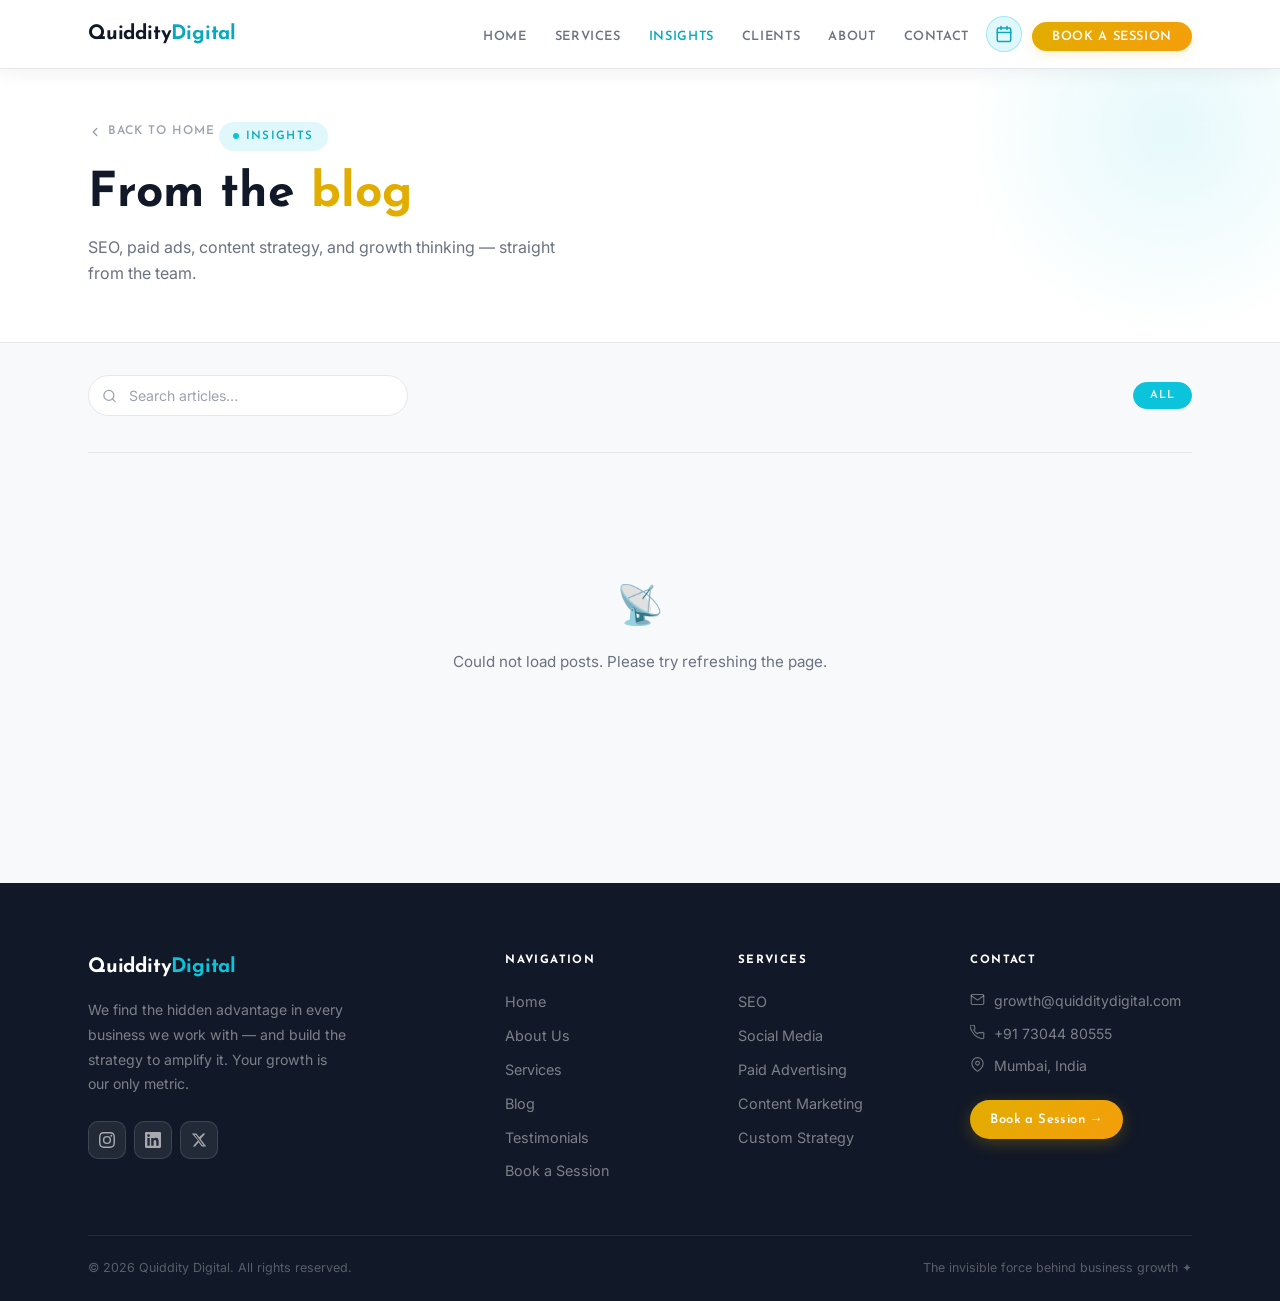
==== all-posts.html @ 68097859 "Add files via upload" ====
<!DOCTYPE html>
<html lang="en">
<head>
  <meta charset="UTF-8"/>
  <meta name="viewport" content="width=device-width, initial-scale=1.0"/>
  <meta name="robots" content="index, follow, max-snippet:-1, max-image-preview:large, max-video-preview:-1"/>
  <title>All Insights — Quiddity Digital</title>
  <meta name="description" content="Expert insights on SEO, paid ads, social media, and growth strategy from the Quiddity Digital team."/>
  <!-- Open Graph -->
  <meta property="og:type"        content="website"/>
  <meta property="og:site_name"   content="Quiddity Digital"/>
  <meta property="og:title"       content="All Insights — Quiddity Digital"/>
  <meta property="og:description" content="Expert insights on SEO, paid ads, social media, and growth strategy from the Quiddity Digital team."/>
  <meta property="og:url"         content="https://quidditydigital.com/all-posts.html"/>
  <meta property="og:image:width"  content="1200"/>
  <meta property="og:image:height" content="630"/>
  <meta property="og:image"       content="https://quidditydigital.com/assets/og-image.png"/>
  <meta property="og:locale"      content="en_IN"/>
  <!-- Twitter Card -->
  <meta name="twitter:site" content="@QuiddityDigi"/>
  <meta name="twitter:card"        content="summary_large_image"/>
  <meta name="twitter:title"       content="All Insights — Quiddity Digital"/>
  <meta name="twitter:description" content="Expert insights on SEO, paid ads, social media, and growth strategy."/>
  <meta name="twitter:image"       content="https://quidditydigital.com/assets/og-image.png"/>
  <!-- Canonical -->
  <link rel="canonical" href="https://quidditydigital.com/all-posts.html"/>
  <!-- Font preconnect before stylesheet -->
  <link rel="preconnect" href="https://fonts.googleapis.com"/>
  <link rel="preconnect" href="https://fonts.gstatic.com" crossorigin/>
  <link rel="stylesheet" href="styles.css"/>
  <!-- Breadcrumb JSON-LD -->
  <script type="application/ld+json">
  {
    "@context": "https://schema.org",
    "@type": "BreadcrumbList",
    "itemListElement": [
      { "@type": "ListItem", "position": 1, "name": "Home",    "item": "https://quidditydigital.com/" },
      { "@type": "ListItem", "position": 2, "name": "Insights","item": "https://quidditydigital.com/all-posts.html" }
    ]
  }
  </script>
  <style>
    /* ══════════════════════════════════════════
       ALL POSTS PAGE — additional styles
       ══════════════════════════════════════════ */

    /* Hero */
    .ap-hero {
      background: var(--white);
      padding: 120px 0 56px;
      border-bottom: 1px solid var(--border);
      position: relative;
      overflow: hidden;
    }
    .ap-hero::before {
      content: '';
      position: absolute;
      top: -80px; right: -100px;
      width: 420px; height: 420px;
      background: radial-gradient(circle, rgba(11,196,220,.1) 0%, transparent 70%);
      border-radius: 50%;
      pointer-events: none;
    }
    .ap-back {
      display: inline-flex;
      align-items: center;
      gap: 6px;
      font-family: var(--ff-h);
      font-size: .75rem;
      font-weight: 600;
      letter-spacing: .08em;
      text-transform: uppercase;
      color: var(--tx-lt);
      margin-bottom: 20px;
      transition: color var(--t);
    }
    .ap-back:hover { color: var(--blue-d) }

    .ap-hero h1 {
      font-family: var(--ff-h);
      font-size: clamp(2rem, 4vw, 3rem);
      font-weight: 700;
      color: var(--tx);
      line-height: 1.15;
      margin-bottom: 12px;
    }
    .ap-hero p {
      font-size: 1rem;
      color: var(--tx-sub);
      max-width: 480px;
    }

    /* Controls bar */
    .ap-controls {
      padding: 32px 0 36px;
      display: flex;
      flex-wrap: wrap;
      gap: 16px;
      align-items: center;
      justify-content: space-between;
      border-bottom: 1px solid var(--border);
      margin-bottom: 40px;
    }

    /* Search */
    .ap-search-wrap {
      position: relative;
      flex: 1;
      min-width: 200px;
      max-width: 320px;
    }
    .ap-search-wrap svg {
      position: absolute;
      left: 14px;
      top: 50%;
      transform: translateY(-50%);
      color: var(--tx-lt);
      pointer-events: none;
    }
    #apSearch {
      width: 100%;
      padding: 11px 16px 11px 40px;
      border: 1.5px solid var(--border);
      border-radius: 50px;
      font-family: var(--ff-b);
      font-size: .88rem;
      color: var(--tx);
      background: var(--white);
      transition: border-color var(--t), box-shadow var(--t);
      outline: none;
    }
    #apSearch:focus {
      border-color: var(--blue);
      box-shadow: 0 0 0 3px rgba(11,196,220,.12);
    }
    #apSearch::placeholder { color: var(--tx-lt) }

    /* Category filters */
    .ap-cats {
      display: flex;
      flex-wrap: wrap;
      gap: 8px;
      align-items: center;
    }
    .cat-btn {
      font-family: var(--ff-h);
      font-size: .7rem;
      font-weight: 600;
      letter-spacing: .08em;
      text-transform: uppercase;
      padding: 7px 16px;
      border-radius: 50px;
      border: 1.5px solid var(--border);
      color: var(--tx-sub);
      background: var(--white);
      cursor: pointer;
      transition: border-color var(--t), color var(--t), background var(--t);
    }
    .cat-btn:hover  { border-color: var(--blue); color: var(--blue-d) }
    .cat-btn.active {
      background: var(--blue);
      border-color: var(--blue);
      color: var(--white);
    }

    /* Count */
    .ap-count {
      font-family: var(--ff-h);
      font-size: .75rem;
      font-weight: 600;
      letter-spacing: .06em;
      text-transform: uppercase;
      color: var(--tx-lt);
      margin-bottom: 24px;
    }

    /* Grid */
    #apGrid {
      display: grid;
      grid-template-columns: repeat(3, 1fr);
      gap: 24px;
      margin-bottom: 80px;
    }

    /* Empty / error states */
    .ap-empty {
      text-align: center;
      padding: 80px 20px;
      color: var(--tx-sub);
      font-size: .95rem;
      grid-column: 1 / -1;
    }
    .ap-empty span { font-size: 2.4rem; display: block; margin-bottom: 12px }

    /* Skeleton loading */
    .blog-skeleton {
      min-height: 340px;
      background: linear-gradient(90deg, var(--bg) 25%, var(--border) 50%, var(--bg) 75%);
      background-size: 200% 100%;
      animation: shimmer 1.4s infinite;
      border-radius: var(--r-xl);
      border: 1.5px solid var(--border);
    }
    @keyframes shimmer {
      0%   { background-position: 200% 0 }
      100% { background-position: -200% 0 }
    }

    /* Responsive */
    @media (max-width: 860px) {
      #apGrid { grid-template-columns: 1fr 1fr }
    }
    @media (max-width: 540px) {
      #apGrid { grid-template-columns: 1fr }
      .ap-controls { flex-direction: column; align-items: stretch }
      .ap-search-wrap { max-width: 100% }
    }
  </style>

  <!-- GA4 — enable by setting CONFIG.FEATURES.ANALYTICS_ENABLED = true and CONFIG.GA4_ID in config.js -->
  <script>
    document.addEventListener('DOMContentLoaded', function() {
      if (typeof CONFIG === 'undefined' || !CONFIG.FEATURES.ANALYTICS_ENABLED || !CONFIG.GA4_ID) return;
      var s = document.createElement('script');
      s.src = 'https://www.googletagmanager.com/gtag/js?id=' + CONFIG.GA4_ID;
      s.async = true; document.head.appendChild(s);
      window.dataLayer = window.dataLayer || [];
      function gtag(){dataLayer.push(arguments);}
      gtag('js', new Date()); gtag('config', CONFIG.GA4_ID, { anonymize_ip: true });
    });
  </script>
  <!-- Favicons -->
  <link rel="icon" type="image/x-icon"       href="/assets/favicon.ico"/>
  <link rel="icon" type="image/svg+xml"      href="/assets/favicon.svg"/>
  <link rel="icon" type="image/png" sizes="32x32" href="/assets/favicon-32x32.png"/>
  <link rel="icon" type="image/png" sizes="16x16" href="/assets/favicon-16x16.png"/>
  <link rel="apple-touch-icon" sizes="180x180"    href="/assets/apple-touch-icon.png"/>
  <link rel="manifest"                            href="/site.webmanifest"/>
  <meta name="theme-color" content="#0BC4DC"/>
  <meta name="msapplication-TileColor" content="#0f1924"/>
</head>
<body>

<!-- ══════════════════════════════════════════
     NAVBAR
     ══════════════════════════════════════════ -->
<nav id="navbar">
  <div class="container nav-wrap">
    <a href="/" class="nav-logo">Quiddity<em>Digital</em></a>

    <ul class="nav-links" id="navLinks">
      <li><a href="/">Home</a></li>
      <li><a href="/#services">Services</a></li>
      <li><a href="/all-posts.html" style="color:var(--blue-d)">Insights</a></li>
      <li><a href="/#clients">Clients</a></li>
      <li><a href="/#about">About</a></li>
      <li><a href="/#contact">Contact</a></li>
      <li>
        <a href="/#booking" class="nav-cal-icon" aria-label="Book a session" title="Book a free strategy session">
          <svg width="18" height="18" viewBox="0 0 24 24" fill="none" stroke="currentColor" stroke-width="2" stroke-linecap="round" stroke-linejoin="round">
            <rect x="3" y="4" width="18" height="18" rx="2" ry="2"/>
            <line x1="16" y1="2" x2="16" y2="6"/>
            <line x1="8" y1="2" x2="8" y2="6"/>
            <line x1="3" y1="10" x2="21" y2="10"/>
          </svg>
        </a>
      </li>
      <li><a href="/#booking" class="nav-cta">Book a Session</a></li>
    </ul>

    <button class="hamburger" id="hamburger" aria-label="Toggle menu" aria-expanded="false">
      <span></span><span></span><span></span>
    </button>
  </div>
</nav>


<!-- ══════════════════════════════════════════
     HERO
     ══════════════════════════════════════════ -->
<div class="ap-hero">
  <div class="container">
    <a href="/" class="ap-back">
      <svg width="14" height="14" viewBox="0 0 24 24" fill="none" stroke="currentColor" stroke-width="2.5" stroke-linecap="round" stroke-linejoin="round">
        <polyline points="15 18 9 12 15 6"/>
      </svg>
      Back to home
    </a>
    <div class="section-tag">Insights</div>
    <h1>From the <span class="c-cta">blog</span></h1>
    <p>SEO, paid ads, content strategy, and growth thinking — straight from the team.</p>
  </div>
</div>


<!-- ══════════════════════════════════════════
     MAIN CONTENT
     ══════════════════════════════════════════ -->
<main style="background:var(--bg); padding-top:0; min-height:60vh">
  <div class="container">

    <!-- Controls: search + category filters -->
    <div class="ap-controls">

      <div class="ap-search-wrap">
        <svg width="15" height="15" viewBox="0 0 24 24" fill="none" stroke="currentColor" stroke-width="2" stroke-linecap="round" stroke-linejoin="round">
          <circle cx="11" cy="11" r="8"/>
          <line x1="21" y1="21" x2="16.65" y2="16.65"/>
        </svg>
        <input type="search" id="apSearch" placeholder="Search articles…" autocomplete="off" aria-label="Search articles"/>
      </div>

      <div class="ap-cats" id="apCats" role="group" aria-label="Filter by category">
        <button class="cat-btn active" data-cat="all">All</button>
        <!-- Category buttons injected dynamically -->
      </div>

    </div>

    <!-- Article count -->
    <p class="ap-count" id="apCount" aria-live="polite"></p>

    <!-- Blog grid — skeleton shown while loading, replaced with real cards -->
    <div id="apGrid" role="list" aria-busy="true" aria-label="Blog articles">
      <div class="blog-skeleton" aria-hidden="true"></div>
      <div class="blog-skeleton" aria-hidden="true"></div>
      <div class="blog-skeleton" aria-hidden="true"></div>
    </div>

  </div>
</main>


<!-- ══════════════════════════════════════════
     FOOTER
     ══════════════════════════════════════════ -->
<footer id="contact">
  <div class="container">
    <div class="footer-grid">

      <div class="footer-brand">
        <a href="/" class="footer-logo">Quiddity<em>Digital</em></a>
        <p class="footer-desc">We find the hidden advantage in every business we work with — and build the strategy to amplify it. Your growth is our only metric.</p>
        <div class="socials">
          <a href="https://www.instagram.com/quiddity_digital" class="s-lnk" aria-label="Instagram" target="_blank" rel="noopener noreferrer">
            <svg viewBox="0 0 24 24" xmlns="http://www.w3.org/2000/svg"><path d="M12 2.163c3.204 0 3.584.012 4.85.07 3.252.148 4.771 1.691 4.919 4.919.058 1.265.069 1.645.069 4.849 0 3.205-.012 3.584-.069 4.849-.149 3.225-1.664 4.771-4.919 4.919-1.266.058-1.644.07-4.85.07-3.204 0-3.584-.012-4.849-.07-3.26-.149-4.771-1.699-4.919-4.92-.058-1.265-.07-1.644-.07-4.849 0-3.204.013-3.583.07-4.849.149-3.227 1.664-4.771 4.919-4.919 1.266-.057 1.645-.069 4.849-.069zM12 0C8.741 0 8.333.014 7.053.072 2.695.272.273 2.69.073 7.052.014 8.333 0 8.741 0 12c0 3.259.014 3.668.072 4.948.2 4.358 2.618 6.78 6.98 6.98C8.333 23.986 8.741 24 12 24c3.259 0 3.668-.014 4.948-.072 4.354-.2 6.782-2.618 6.979-6.98.059-1.28.073-1.689.073-4.948 0-3.259-.014-3.667-.072-4.947-.196-4.354-2.617-6.78-6.979-6.98C15.668.014 15.259 0 12 0zm0 5.838a6.162 6.162 0 100 12.324 6.162 6.162 0 000-12.324zM12 16a4 4 0 110-8 4 4 0 010 8zm6.406-11.845a1.44 1.44 0 100 2.881 1.44 1.44 0 000-2.881z"/></svg>
          </a>
          <a href="https://www.linkedin.com/company/quiddity-digital" class="s-lnk" aria-label="LinkedIn" target="_blank" rel="noopener noreferrer">
            <svg viewBox="0 0 24 24" xmlns="http://www.w3.org/2000/svg"><path d="M20.447 20.452h-3.554v-5.569c0-1.328-.027-3.037-1.852-3.037-1.853 0-2.136 1.445-2.136 2.939v5.667H9.351V9h3.414v1.561h.046c.477-.9 1.637-1.85 3.37-1.85 3.601 0 4.267 2.37 4.267 5.455v6.286zM5.337 7.433a2.062 2.062 0 01-2.063-2.065 2.064 2.064 0 112.063 2.065zm1.782 13.019H3.555V9h3.564v11.452zM22.225 0H1.771C.792 0 0 .774 0 1.729v20.542C0 23.227.792 24 1.771 24h20.451C23.2 24 24 23.227 24 22.271V1.729C24 .774 23.2 0 22.222 0h.003z"/></svg>
          </a>
          <a href="https://x.com/QuiddityDigi" class="s-lnk" aria-label="Twitter/X" target="_blank" rel="noopener noreferrer">
            <svg viewBox="0 0 24 24" xmlns="http://www.w3.org/2000/svg"><path d="M18.244 2.25h3.308l-7.227 8.26 8.502 11.24H16.17l-4.714-6.231-5.401 6.231H2.744l7.73-8.835L1.254 2.25H8.08l4.253 5.622zm-1.161 17.52h1.833L7.084 4.126H5.117z"/></svg>
          </a>
        </div>
      </div>

      <div class="footer-col">
        <h5>Navigation</h5>
        <div class="f-links">
          <a href="/">Home</a>
          <a href="/#about">About Us</a>
          <a href="/#services">Services</a>
          <a href="/all-posts.html">Blog</a>
          <a href="/#clients">Testimonials</a>
          <a href="/#booking">Book a Session</a>
        </div>
      </div>

      <div class="footer-col">
        <h5>Services</h5>
        <div class="f-links">
          <a href="/#services">SEO</a>
          <a href="/#services">Social Media</a>
          <a href="/#services">Paid Advertising</a>
          <a href="/#services">Content Marketing</a>
          <a href="/#services">Custom Strategy</a>
        </div>
      </div>

      <div class="footer-col">
        <h5>Contact</h5>
        <div class="f-contact">
          <div class="f-ci">
            <svg width="15" height="15" viewBox="0 0 24 24" fill="none" stroke="currentColor" stroke-width="1.8" stroke-linecap="round" stroke-linejoin="round"><path d="M4 4h16c1.1 0 2 .9 2 2v12c0 1.1-.9 2-2 2H4c-1.1 0-2-.9-2-2V6c0-1.1.9-2 2-2z"/><polyline points="22,6 12,13 2,6"/></svg>
            growth@quidditydigital.com
          </div>
          <div class="f-ci">
            <svg width="15" height="15" viewBox="0 0 24 24" fill="none" stroke="currentColor" stroke-width="1.8" stroke-linecap="round" stroke-linejoin="round"><path d="M22 16.92v3a2 2 0 01-2.18 2 19.79 19.79 0 01-8.63-3.07A19.5 19.5 0 013.07 9.81a19.79 19.79 0 01-3.07-8.63A2 2 0 012 .18h3a2 2 0 012 1.72c.127.96.361 1.903.7 2.81a2 2 0 01-.45 2.11L6.09 7.91a16 16 0 006 6l1.27-1.27a2 2 0 012.11-.45c.907.339 1.85.573 2.81.7A2 2 0 0122 14.92z"/></svg>
            <a href="tel:+917304480555" style="color:inherit;text-decoration:none">+91 73044 80555</a>
          </div>
          <div class="f-ci">
            <svg width="15" height="15" viewBox="0 0 24 24" fill="none" stroke="currentColor" stroke-width="1.8" stroke-linecap="round" stroke-linejoin="round"><path d="M21 10c0 7-9 13-9 13s-9-6-9-13a9 9 0 0118 0z"/><circle cx="12" cy="10" r="3"/></svg>
            Mumbai, India
          </div>
        </div>
        <a href="/#booking" class="btn btn-cta btn-sm footer-cta-btn">Book a Session →</a>
      </div>

    </div>

    <div class="footer-bottom">
      <p>© 2026 Quiddity Digital. All rights reserved.</p>
      <span>The invisible force behind business growth ✦</span>
    </div>
  </div>
</footer>


<!-- ══════════════════════════════════════════
     SCRIPTS
     ══════════════════════════════════════════ -->
<script src="config.js"></script>
<script src="notion.js"></script>
<script>
/* ── NAVBAR ── */
(function () {
  const navbar    = document.getElementById('navbar');
  const hamburger = document.getElementById('hamburger');
  const navLinks  = document.getElementById('navLinks');

  // All-posts page: navbar always solid (no hero behind it)
  navbar.classList.add('solid');

  hamburger.addEventListener('click', () => {
    const o = hamburger.classList.toggle('open');
    navLinks.classList.toggle('open', o);
    hamburger.setAttribute('aria-expanded', o);
    document.body.classList.toggle('nav-open', o);
  });

  navLinks.querySelectorAll('a').forEach(a => a.addEventListener('click', () => {
    hamburger.classList.remove('open');
    navLinks.classList.remove('open');
    hamburger.setAttribute('aria-expanded', 'false');
    document.body.classList.remove('nav-open');
  }));
})();


/* ── ALL POSTS PAGE ── */
let allBlogs     = [];
let activeFilter = 'all';

const grid    = document.getElementById('apGrid');
const catsEl  = document.getElementById('apCats');
const countEl = document.getElementById('apCount');
const search  = document.getElementById('apSearch');

async function initAllPosts() {
  try {
    allBlogs = await fetchPublishedBlogs();
    grid.setAttribute('aria-busy', 'false');

    if (!allBlogs.length) {
      grid.innerHTML = `<div class="ap-empty"><span>📭</span>No published articles yet. Check back soon!</div>`;
      countEl.textContent = '0 articles';
      return;
    }

    buildCategoryFilters();
    renderGrid();

  } catch (err) {
    console.error('[Quiddity] All posts error:', err);
    grid.innerHTML = `<div class="ap-empty">
      <span>📡</span>
      Could not load posts. Please try refreshing the page.
    </div>`;
  }
}

/* Build category filter buttons from the actual data */
function buildCategoryFilters() {
  const cats = [...new Set(allBlogs.map(b => b.category).filter(Boolean))].sort();

  cats.forEach(cat => {
    const btn = document.createElement('button');
    btn.className   = 'cat-btn';
    btn.dataset.cat = cat;
    btn.textContent = cat;
    btn.addEventListener('click', () => setCategory(cat));
    catsEl.appendChild(btn);
  });

  // Wire "All" button
  catsEl.querySelector('[data-cat="all"]').addEventListener('click', () => setCategory('all'));
}

function setCategory(cat) {
  activeFilter = cat;
  catsEl.querySelectorAll('.cat-btn').forEach(b => {
    b.classList.toggle('active', b.dataset.cat === cat);
  });
  renderGrid();
}

/* Real-time search */
search.addEventListener('input', renderGrid);

function renderGrid() {
  const q = search.value.trim().toLowerCase();

  const filtered = allBlogs.filter(b => {
    const catOk    = activeFilter === 'all' || b.category === activeFilter;
    const searchOk = !q
      || b.title.toLowerCase().includes(q)
      || (b.description || '').toLowerCase().includes(q)
      || (b.category || '').toLowerCase().includes(q);
    return catOk && searchOk;
  });

  const count = filtered.length;
  countEl.textContent = `${count} article${count !== 1 ? 's' : ''}`;

  if (!count) {
    grid.innerHTML = `<div class="ap-empty">
      <span>🔍</span>
      No articles match your search. Try a different term or category.
    </div>`;
    return;
  }

  grid.innerHTML = filtered.map((b, i) => buildBlogCard(b, i % 3)).join('');

  /* Re-observe new cards for scroll reveal */
  grid.querySelectorAll('.reveal').forEach(el => {
    observer.observe(el);
  });
}

/* Scroll reveal observer */
const observer = new IntersectionObserver(entries => {
  entries.forEach(e => {
    if (e.isIntersecting) {
      e.target.classList.add('in');
      observer.unobserve(e.target);
    }
  });
}, { threshold: 0.08 });

document.addEventListener('DOMContentLoaded', initAllPosts);
</script>
</body>
</html>
---- styles.css ----
/* ================================================================
   QUIDDITY DIGITAL — styles.css  v5
   Theme  : Light / Premium agency
   Primary: #0BC4DC (brand blue)
   Accent : #E1AD01 → CTA gradient → #F59E0B
   BG     : #FFFFFF / #F8F9FA / #F0FAFB
   Fonts  : Josefin Sans (headings) · Inter (body)
   ================================================================ */

@import url('https://fonts.googleapis.com/css2?family=Josefin+Sans:wght@300;400;600;700&family=Inter:wght@300;400;500;600&display=swap');

/* ── TOKENS ─────────────────────────────────────────────────────── */
:root {
  /* Brand */
  --blue:        #0BC4DC;
  --blue-d:      #09a8be;
  --blue-l:      #e0f8fb;
  --blue-mid:    rgba(11,196,220,.15);
  --blue-border: rgba(11,196,220,.3);

  /* CTA gradient */
  --cta-from:    #E1AD01;
  --cta-to:      #F59E0B;

  /* Neutrals */
  --white:   #ffffff;
  --bg:      #F8F9FA;
  --bg-blue: #F0FAFB;
  --border:  #E5E7EB;
  --border-d:#D1D5DB;

  /* Text */
  --tx:     #111827;
  --tx-sub: #6B7280;
  --tx-lt:  #9CA3AF;

  /* Feedback */
  --red:     #EF4444;
  --red-l:   #FEF2F2;
  --red-b:   #FECACA;
  --green:   #10B981;

  /* Typography */
  --ff-h: 'Josefin Sans', sans-serif;
  --ff-b: 'Inter', sans-serif;

  /* Spacing */
  --r:    10px;
  --r-lg: 18px;
  --r-xl: 24px;

  /* Shadows */
  --shadow-sm: 0 1px 4px rgba(0,0,0,.06);
  --shadow:    0 4px 20px rgba(0,0,0,.08);
  --shadow-md: 0 8px 36px rgba(0,0,0,.12);
  --shadow-blue: 0 8px 28px rgba(11,196,220,.22);
  --shadow-cta:  0 8px 28px rgba(225,173,1,.28);

  /* Motion */
  --ease: cubic-bezier(.4,0,.2,1);
  --t:    .24s var(--ease);
}

/* ── RESET ──────────────────────────────────────────────────────── */
*, *::before, *::after { box-sizing: border-box; margin: 0; padding: 0 }
html { scroll-behavior: smooth; font-size: 16px; -webkit-font-smoothing: antialiased; -moz-osx-font-smoothing: grayscale }
body { font-family: var(--ff-b); background: var(--white); color: var(--tx); line-height: 1.65; overflow-x: hidden }
/* Prevent scroll when mobile nav is open */
body.nav-open { overflow: hidden }
img  { max-width: 100%; display: block; border-radius: var(--r) }
a    { text-decoration: none; color: inherit }
ul   { list-style: none }
button { cursor: pointer; font-family: inherit; border: none; background: none }
input, textarea, select { font-family: inherit }

/* ── LAYOUT ─────────────────────────────────────────────────────── */
.container { max-width: 1160px; margin: 0 auto; padding: 0 28px }

/* ── SHARED TOKENS ──────────────────────────────────────────────── */
.section-tag {
  display: inline-flex;
  align-items: center;
  gap: 7px;
  font-family: var(--ff-h);
  font-size: .72rem;
  font-weight: 600;
  letter-spacing: .12em;
  text-transform: uppercase;
  color: var(--blue-d);
  background: var(--blue-l);
  padding: 5px 14px;
  border-radius: 100px;
  margin-bottom: 16px;
}
.section-tag::before { content: ''; width: 6px; height: 6px; border-radius: 50%; background: var(--blue); flex-shrink: 0 }

/*
 * HEADING TILT FIX:
 * Josefin Sans italic creates a visible slant on all headings.
 * We use font-weight + color differentiation only — no italic.
 * The .c-blue / .c-cta spans provide visual accent via color.
 */
.section-h2 {
  font-family: var(--ff-h);
  font-weight: 700;
  font-size: clamp(1.9rem, 3.2vw, 2.7rem);
  line-height: 1.18;
  letter-spacing: -.01em;
  color: var(--tx);
  margin-bottom: 16px;
  font-style: normal;
}
/* Remove italic from em inside headings — use color only */
.section-h2 em,
.section-h2 span {
  font-style: normal;
}
.section-h2 em    { color: var(--blue-d) }
.c-blue           { color: var(--blue-d) }
.c-cta            { color: var(--cta-from) }

.body-p { font-size: .97rem; color: var(--tx-sub); line-height: 1.78; margin-bottom: 14px }

/* ── BUTTONS ─────────────────────────────────────────────────────── */
.btn {
  display: inline-flex;
  align-items: center;
  gap: 8px;
  padding: 13px 26px;
  border-radius: 50px;
  font-family: var(--ff-h);
  font-weight: 600;
  font-size: .9rem;
  letter-spacing: .03em;
  white-space: nowrap;
  transition: transform var(--t), box-shadow var(--t), background var(--t), opacity var(--t);
  cursor: pointer;
  user-select: none;
  -webkit-tap-highlight-color: transparent;
}
/* ── BUTTON PRESS STATES — feel interactive, not like static images ── */
.btn:active {
  transform: scale(.96) !important;
  opacity: .92;
}

/* CTA — gradient mustard→orange */
.btn-cta {
  background: linear-gradient(135deg, var(--cta-from), var(--cta-to));
  color: var(--white);
  box-shadow: 0 4px 16px rgba(225,173,1,.25);
}
.btn-cta:hover { transform: translateY(-2px); box-shadow: var(--shadow-cta) }
.btn-cta:focus-visible { outline: 3px solid var(--cta-from); outline-offset: 3px }

/* Blue outline */
.btn-outline {
  background: transparent;
  color: var(--blue-d);
  border: 2px solid var(--blue);
}
.btn-outline:hover { background: var(--blue-l); transform: translateY(-2px) }
.btn-outline:focus-visible { outline: 3px solid var(--blue); outline-offset: 3px }

/* Ghost / secondary */
.btn-ghost {
  background: transparent;
  color: var(--tx-sub);
  border: 1.5px solid var(--border-d);
}
.btn-ghost:hover { border-color: var(--blue); color: var(--blue-d); background: var(--blue-l) }
.btn-ghost:focus-visible { outline: 3px solid var(--blue); outline-offset: 3px }

/* Blue filled */
.btn-blue {
  background: var(--blue);
  color: var(--white);
  box-shadow: var(--shadow-blue);
}
.btn-blue:hover { background: var(--blue-d); transform: translateY(-2px); box-shadow: 0 10px 32px rgba(11,196,220,.3) }

.btn-sm { padding: 9px 20px; font-size: .82rem }
.btn-arr { transition: transform var(--t); display: inline-block }
.btn:hover .btn-arr { transform: translateX(4px) }

/* ── REVEAL ─────────────────────────────────────────────────────── */
.reveal { opacity: 0; transform: translateY(22px); transition: opacity .55s var(--ease), transform .55s var(--ease) }
.reveal.in { opacity: 1; transform: none }
.d1 { transition-delay: .08s } .d2 { transition-delay: .16s }
.d3 { transition-delay: .24s } .d4 { transition-delay: .32s }


/* ================================================================
   NAVBAR
   ================================================================ */
#navbar {
  position: fixed;
  top: 0; left: 0; right: 0;
  z-index: 200;
  background: rgba(255,255,255,.97);
  backdrop-filter: blur(16px);
  -webkit-backdrop-filter: blur(16px);
  box-shadow: 0 1px 0 var(--border), 0 4px 20px rgba(0,0,0,.06);
  padding: 0;
}
#navbar.solid {}
.nav-wrap {
  display: flex;
  align-items: center;
  justify-content: space-between;
  height: 68px;
}
.nav-logo {
  font-family: var(--ff-h);
  font-weight: 700;
  font-size: 1.25rem;
  color: var(--tx);
  letter-spacing: -.01em;
  font-style: normal;
  flex-shrink: 0;
}
.nav-logo em { font-style: normal; color: var(--blue-d) }

.nav-links { display: flex; align-items: center; gap: 2px }
.nav-links a {
  font-family: var(--ff-h);
  font-size: .8rem;
  font-weight: 600;
  letter-spacing: .05em;
  text-transform: uppercase;
  color: var(--tx-sub);
  padding: 7px 13px;
  border-radius: var(--r);
  transition: var(--t);
}
.nav-links a:hover { color: var(--tx); background: var(--bg) }

/* Calendar icon trigger in navbar */
.nav-cal-icon {
  display: inline-flex !important;
  align-items: center;
  justify-content: center;
  width: 36px !important;
  height: 36px !important;
  padding: 0 !important;
  border-radius: 50% !important;
  background: var(--blue-l) !important;
  border: 1.5px solid var(--blue-border) !important;
  color: var(--blue-d) !important;
  transition: var(--t) !important;
  margin: 0 2px;
}
.nav-cal-icon:hover {
  background: var(--blue) !important;
  color: var(--white) !important;
  border-color: var(--blue) !important;
  transform: translateY(-1px);
  box-shadow: var(--shadow-blue);
}
.nav-cal-icon svg { stroke: currentColor }

.nav-cta {
  background: linear-gradient(135deg, var(--cta-from), var(--cta-to)) !important;
  color: var(--white) !important;
  border-radius: 50px !important;
  padding: 8px 20px !important;
  margin-left: 6px;
  box-shadow: 0 3px 12px rgba(225,173,1,.2);
  transition: transform var(--t), box-shadow var(--t) !important;
}
.nav-cta:hover {
  transform: translateY(-2px) !important;
  box-shadow: 0 6px 20px rgba(225,173,1,.35) !important;
  background: linear-gradient(135deg, var(--cta-from), var(--cta-to)) !important;
}
.nav-cta:active { transform: scale(.96) translateY(0) !important }

/* ── HAMBURGER ── */
.hamburger {
  display: none;
  flex-direction: column;
  gap: 5px;
  padding: 10px;
  border-radius: var(--r);
  transition: background var(--t);
  z-index: 201;
}
.hamburger:hover { background: var(--bg) }
.hamburger span {
  display: block;
  width: 22px;
  height: 2px;
  background: var(--tx);
  border-radius: 2px;
  transition: transform .3s var(--ease), opacity .3s ease, width .3s ease;
  transform-origin: center;
}
.hamburger.open span:nth-child(1) { transform: translateY(7px) rotate(45deg) }
.hamburger.open span:nth-child(2) { opacity: 0; transform: scaleX(0) }
.hamburger.open span:nth-child(3) { transform: translateY(-7px) rotate(-45deg) }


/* ================================================================
   HERO
   ================================================================ */
#home {
  min-height: 100vh;
  padding-top: 68px;
  background: var(--white);
  position: relative;
  overflow: hidden;
  display: flex;
  flex-direction: column;
  justify-content: center;
}
/* Blue blob top-right */
#home::before {
  content: '';
  position: absolute;
  top: -80px; right: -120px;
  width: 520px; height: 520px;
  background: radial-gradient(circle, rgba(11,196,220,.13) 0%, transparent 70%);
  border-radius: 50%;
  pointer-events: none;
}
/* Yellow blob bottom-left */
#home::after {
  content: '';
  position: absolute;
  bottom: -60px; left: -80px;
  width: 420px; height: 420px;
  background: radial-gradient(circle, rgba(225,173,1,.14) 0%, transparent 70%);
  border-radius: 50%;
  pointer-events: none;
}

.hero-inner {
  display: grid;
  grid-template-columns: 1fr 1fr;
  gap: 56px;
  align-items: center;
  padding: 60px 0 48px;
}
.hero-eyebrow {
  display: inline-flex;
  align-items: center;
  gap: 8px;
  background: var(--blue-l);
  border: 1px solid var(--blue-border);
  color: var(--blue-d);
  font-family: var(--ff-h);
  font-size: .72rem;
  font-weight: 600;
  letter-spacing: .1em;
  text-transform: uppercase;
  padding: 5px 14px;
  border-radius: 100px;
  margin-bottom: 22px;
}
.eyebrow-dot { width: 6px; height: 6px; border-radius: 50%; background: var(--blue); animation: blink 2s infinite }
@keyframes blink { 0%,100%{ opacity:1 } 50%{ opacity:.3 } }

.hero-h1 {
  font-family: var(--ff-h);
  font-weight: 700;
  font-size: clamp(2.4rem, 4.5vw, 3.8rem);
  line-height: 1.14;
  letter-spacing: -.01em;
  color: var(--tx);
  margin-bottom: 20px;
  font-style: normal;        /* FIX: no transform/tilt */
}
.hero-h1 .c-blue { color: var(--blue-d); font-style: normal }
.hero-h1 .c-cta  { color: var(--cta-from); font-style: normal }

.hero-sub {
  font-size: 1.02rem;
  color: var(--tx-sub);
  line-height: 1.78;
  margin-bottom: 28px;
  max-width: 440px;
}
.hero-actions { display: flex; flex-wrap: wrap; gap: 12px; margin-bottom: 20px }

/* Trust bar */
.hero-trust-bar {
  display: flex;
  flex-wrap: wrap;
  align-items: center;
  gap: 8px 16px;
  margin-bottom: 36px;
}
.trust-item {
  display: inline-flex;
  align-items: center;
  gap: 5px;
  font-size: .78rem;
  color: var(--tx-sub);
  font-weight: 500;
}
.trust-sep { color: var(--border-d); font-size: .8rem }

.hero-stats { display: flex; flex-wrap: wrap; gap: 10px; padding-top: 28px; border-top: 1px solid var(--border) }
.hstat {
  flex: 1;
  min-width: 100px;
  background: var(--white);
  border: 1.5px solid var(--border);
  border-radius: 14px;
  padding: 14px 16px 13px;
  position: relative;
  overflow: hidden;
  transition: border-color .2s, box-shadow .2s, transform .2s;
}
.hstat::before {
  content: '';
  position: absolute;
  inset: 0;
  background: linear-gradient(135deg, rgba(11,196,220,.06) 0%, transparent 60%);
  pointer-events: none;
}
.hstat:hover {
  border-color: var(--blue-border);
  box-shadow: 0 4px 20px rgba(11,196,220,.12);
  transform: translateY(-2px);
}
.hstat-n {
  display: block;
  font-family: var(--ff-h);
  font-weight: 800;
  font-size: 1.65rem;
  line-height: 1;
  letter-spacing: -.03em;
  font-style: normal;
  background: linear-gradient(135deg, var(--blue-d) 0%, var(--blue) 100%);
  -webkit-background-clip: text;
  -webkit-text-fill-color: transparent;
  background-clip: text;
}
.hstat-n sup {
  font-size: .52em;
  font-weight: 700;
  vertical-align: super;
}
.hstat-l {
  display: block;
  font-size: .7rem;
  color: var(--tx-lt);
  margin-top: 5px;
  font-weight: 600;
  letter-spacing: .01em;
  line-height: 1.3;
}

/* Hero image */
.hero-img-col { position: relative }
.hero-img-card {
  background: var(--bg-blue);
  border: 1px solid var(--blue-border);
  border-radius: var(--r-xl);
  aspect-ratio: 4/3;
  overflow: hidden;
  position: relative;
  display: flex;
  align-items: center;
  justify-content: center;
}
.hero-img-card img { width: 100%; height: 100%; object-fit: cover; border-radius: 0 }
/* Hide placeholder text when a real image loads successfully */
.hero-img-card img:not([style*="display:none"]) ~ .img-ph { display: none }
.img-ph {
  display: flex; flex-direction: column; align-items: center; gap: 12px;
  color: var(--blue-border);
  font-family: var(--ff-h);
  font-size: .75rem;
  letter-spacing: .08em;
  text-transform: uppercase;
}
.img-ph svg { opacity: .4 }


/* ================================================================
   ABOUT
   ================================================================ */
#about {
  padding: 100px 0;
  background: var(--bg);
  position: relative;
  overflow: hidden;
}
/* Yellow blob top-right in about */
#about::before {
  content: '';
  position: absolute;
  top: -60px; right: -100px;
  width: 380px; height: 380px;
  background: radial-gradient(circle, rgba(225,173,1,.1) 0%, transparent 70%);
  border-radius: 50%;
  pointer-events: none;
}
/* Blue blob bottom-left */
#about::after {
  content: '';
  position: absolute;
  bottom: -80px; left: -60px;
  width: 300px; height: 300px;
  background: radial-gradient(circle, rgba(11,196,220,.08) 0%, transparent 70%);
  border-radius: 50%;
  pointer-events: none;
}
.about-grid {
  display: grid;
  grid-template-columns: 1fr 1fr;
  gap: 72px;
  align-items: center;
}

/* Image mosaic */
.about-visual { position: relative }
.av-grid {
  display: grid;
  grid-template-columns: 1fr 1fr;
  grid-template-rows: 200px 200px;
  gap: 14px;
}
.av-cell {
  border-radius: var(--r-lg);
  overflow: hidden;
  position: relative;
  background: var(--bg-blue);
  border: 1px solid var(--blue-border);
  display: flex;
  align-items: center;
  justify-content: center;
}
.av-cell img { width: 100%; height: 100%; object-fit: cover; border-radius: 0 }
.av-cell .ph-inner { font-size: 2.4rem; opacity: .5 }
.av-tall { grid-row: span 2 }
.av-warm { background: #fff8e6; border-color: rgba(225,173,1,.25) }
.av-kpi {
  position: absolute;
  bottom: -18px; right: -18px;
  background: var(--blue);
  color: var(--white);
  border-radius: var(--r-lg);
  padding: 16px 20px;
  text-align: center;
  box-shadow: var(--shadow-blue);
}
.kpi-n { font-family: var(--ff-h); font-size: 2rem; font-weight: 700; line-height: 1; font-style: normal }
.kpi-l { font-size: .68rem; opacity: .8; margin-top: 4px; text-transform: uppercase; letter-spacing: .08em }

/* Quiddity definition badge */
.about-quiddity-badge {
  display: flex;
  flex-wrap: wrap;
  align-items: baseline;
  gap: 8px 12px;
  background: var(--white);
  border: 1.5px solid var(--blue-border);
  border-left: 4px solid var(--blue);
  border-radius: 0 var(--r) var(--r) 0;
  padding: 14px 18px;
  margin-bottom: 20px;
}
.aq-word {
  font-family: var(--ff-h);
  font-weight: 700;
  font-size: 1rem;
  color: var(--blue-d);
}
.aq-phonetic {
  font-family: var(--ff-b);
  font-size: .78rem;
  color: var(--tx-lt);
}
.aq-def {
  width: 100%;
  font-size: .85rem;
  color: var(--tx-sub);
  line-height: 1.6;
  font-style: normal;
}

/* Copy */
.pillar-list { display: flex; flex-direction: column; gap: 10px; margin-top: 28px }
.pillar {
  display: flex;
  align-items: center;
  gap: 12px;
  padding: 12px 16px;
  background: var(--white);
  border: 1px solid var(--border);
  border-radius: var(--r);
  font-size: .93rem;
  color: var(--tx-sub);
  transition: var(--t);
}
.pillar:hover { border-color: var(--blue-border); color: var(--tx); background: var(--bg-blue) }
.p-dot { width: 8px; height: 8px; border-radius: 50%; flex-shrink: 0 }
.p-dot--blue   { background: var(--blue) }
.p-dot--cta    { background: var(--cta-from) }
.p-dot--dark   { background: var(--tx) }


/* ================================================================
   HOW WE HELP
   ================================================================ */
#help {
  padding: 100px 0;
  background: var(--white);
  position: relative;
  overflow: hidden;
}
#help::before {
  content: '';
  position: absolute;
  top: -40px; left: 50%;
  transform: translateX(-50%);
  width: 500px; height: 300px;
  background: radial-gradient(ellipse, rgba(225,173,1,.07) 0%, transparent 70%);
  border-radius: 50%;
  pointer-events: none;
}
.help-head {
  text-align: center;
  max-width: 580px;
  margin: 0 auto 56px;
}
.hc-grid {
  display: grid;
  grid-template-columns: repeat(3, 1fr);
  gap: 22px;
}
.hc {
  background: var(--white);
  border: 1.5px solid var(--border);
  border-radius: var(--r-xl);
  padding: 36px 28px;
  transition: var(--t);
  position: relative;
  overflow: hidden;
}
.hc::after {
  content: '';
  position: absolute;
  top: 0; left: 0; right: 0;
  height: 3px;
  background: linear-gradient(90deg, var(--blue), var(--blue-d));
  transform: scaleX(0);
  transform-origin: left;
  transition: transform var(--t);
}
.hc:hover { box-shadow: var(--shadow-md); transform: translateY(-4px); border-color: var(--blue-border) }
.hc:hover::after { transform: scaleX(1) }
.hc-n { font-family: var(--ff-h); font-size: .68rem; font-weight: 600; letter-spacing: .14em; color: var(--tx-lt); margin-bottom: 20px }
.hc-icon {
  width: 130px;
  height: 130px;
  display: flex;
  align-items: center;
  justify-content: center;
  border-radius: 20px;
  margin: 0 auto 24px;
  padding: 14px;
  flex-shrink: 0;
}
.hc-icon img {
  width: 100%;
  height: 100%;
  object-fit: contain;
  display: block;
}
.hci--blue   { background: var(--blue-l); border: 1px solid var(--blue-border) }
.hci--cta    { background: #fff8e1; border: 1px solid rgba(225,173,1,.25) }
.hci--grey   { background: #F0F2F5; border: 1px solid #E2E5EA }
.hc h3 { font-family: var(--ff-h); font-size: 1.1rem; font-weight: 700; color: var(--tx); margin-bottom: 10px; font-style: normal }
.hc p  { font-size: .9rem; color: var(--tx-sub); line-height: 1.7; margin-bottom: 20px }
.hc-tag { font-family: var(--ff-h); font-size: .68rem; font-weight: 600; letter-spacing: .1em; text-transform: uppercase; color: var(--blue-d); background: var(--blue-l); padding: 4px 11px; border-radius: 100px; display: inline-block }
.hct--cta { color: var(--cta-from); background: #fff8e1 }


/* ================================================================
   SERVICES
   ================================================================ */
#services { padding: 100px 0; background: var(--bg) }
.svc-head {
  display: flex;
  justify-content: space-between;
  align-items: flex-end;
  border-bottom: 2px solid var(--border);
  padding-bottom: 32px;
  margin-bottom: 0;
  gap: 24px;
}
.svc-list { display: flex; flex-direction: column }
.svc-row {
  display: grid;
  grid-template-columns: 48px 1fr;
  gap: 28px;
  align-items: start;
  padding: 28px 0;
  border-bottom: 1px solid var(--border);
  transition: background var(--t), padding-left var(--t);
  border-radius: 0;
}
.svc-row:hover { background: var(--bg-blue); padding-left: 12px; border-radius: var(--r) }
.svc-row--featured {
  background: var(--blue-l);
  border-color: var(--blue-border);
  border-radius: var(--r);
  padding: 28px 24px;
  margin-top: 12px;
}
.svc-row--featured:hover { background: rgba(11,196,220,.14); padding-left: 24px }
.svc-i {
  font-family: var(--ff-h);
  font-size: .68rem;
  font-weight: 700;
  letter-spacing: .1em;
  color: var(--tx-lt);
  padding-top: 4px;
}
.svc-cat { font-family: var(--ff-h); font-size: .68rem; font-weight: 700; letter-spacing: .12em; text-transform: uppercase; color: var(--blue-d); margin-bottom: 5px }
.svc-cat--cta { color: var(--cta-from) }
.svc-title { font-family: var(--ff-h); font-size: 1.15rem; font-weight: 700; color: var(--tx); margin-bottom: 5px; font-style: normal }
.svc-desc  { font-size: .88rem; color: var(--tx-sub); line-height: 1.65 }

/* ── Services bottom CTA strip (replaces right-side tags) ── */
.svc-cta-strip {
  display: flex;
  align-items: center;
  justify-content: space-between;
  gap: 28px;
  flex-wrap: wrap;
  background: var(--white);
  border: 1.5px solid var(--border);
  border-radius: var(--r-xl);
  padding: 28px 32px;
  margin-top: 36px;
}
.svc-cta-copy { flex: 1; min-width: 240px }
.svc-cta-q {
  display: block;
  font-family: var(--ff-h);
  font-weight: 700;
  font-size: 1.05rem;
  color: var(--tx);
  margin-bottom: 6px;
}
.svc-cta-sub {
  display: block;
  font-size: .88rem;
  color: var(--tx-sub);
  line-height: 1.65;
  max-width: 500px;
}


/* ================================================================
   BLOGS
   ================================================================ */
#blogs { padding: 100px 0; background: var(--white) }
.blogs-head { display: flex; justify-content: space-between; align-items: flex-end; margin-bottom: 44px; gap: 16px }
.blog-grid { display: grid; grid-template-columns: repeat(3, 1fr); gap: 24px }
.blog-card {
  background: var(--white);
  border: 1.5px solid var(--border);
  border-radius: var(--r-xl);
  overflow: hidden;
  transition: var(--t);
  display: flex;
  flex-direction: column;
}
.blog-card:hover { box-shadow: var(--shadow-md); transform: translateY(-5px); border-color: var(--blue-border) }
.blog-thumb {
  aspect-ratio: 16/9;
  background: var(--bg-blue);
  overflow: hidden;
  display: flex;
  align-items: center;
  justify-content: center;
  position: relative;
  border-radius: 0;
}
.blog-thumb img { width: 100%; height: 100%; object-fit: cover; border-radius: 0; transition: transform .4s var(--ease) }
.blog-card:hover .blog-thumb img { transform: scale(1.04) }
.blog-thumb-ph { font-size: 2.8rem; opacity: .4 }
.bt-overlay { position: absolute; inset: 0; background: linear-gradient(to bottom, transparent 40%, rgba(11,196,220,.06)); pointer-events: none }
.blog-body { padding: 22px; flex: 1; display: flex; flex-direction: column }
.blog-meta { display: flex; gap: 8px; align-items: center; font-family: var(--ff-h); font-size: .68rem; font-weight: 600; letter-spacing: .08em; text-transform: uppercase; color: var(--tx-lt); margin-bottom: 10px }
.bc { color: var(--blue-d) }
.blog-card h3 { font-family: var(--ff-h); font-size: 1rem; font-weight: 700; color: var(--tx); line-height: 1.42; margin-bottom: 8px; flex: 1; font-style: normal }
.blog-exc { font-size: .85rem; color: var(--tx-sub); line-height: 1.65; margin-bottom: 16px }
.blog-cta { font-family: var(--ff-h); font-size: .75rem; font-weight: 700; letter-spacing: .06em; text-transform: uppercase; color: var(--blue-d); display: inline-flex; align-items: center; gap: 5px; transition: gap var(--t) }
.blog-card:hover .blog-cta { gap: 9px }


/* ================================================================
   TESTIMONIALS
   ================================================================ */
#clients { padding: 100px 0; background: var(--bg) }
.clients-head { text-align: center; margin-bottom: 52px }
.positioning-banner {
  background: linear-gradient(135deg, var(--blue-l), #e0f0ff);
  border: 1px solid var(--blue-border);
  border-radius: var(--r-xl);
  padding: 36px 40px;
  text-align: center;
  margin-bottom: 56px;
}
.positioning-banner h3 { font-family: var(--ff-h); font-size: 1.2rem; font-weight: 700; color: var(--tx); margin-bottom: 8px; font-style: normal }
.positioning-banner p { font-size: .95rem; color: var(--tx-sub); max-width: 520px; margin: 0 auto }

.testi-grid { display: grid; grid-template-columns: repeat(3, 1fr); gap: 20px }
.testi-card {
  background: var(--white);
  border: 1.5px solid var(--border);
  border-radius: var(--r-xl);
  padding: 28px;
  transition: var(--t);
}
.testi-card:hover { box-shadow: var(--shadow-md); border-color: var(--blue-border); transform: translateY(-3px) }
.testi-stars { color: var(--cta-from); font-size: .95rem; letter-spacing: .08em; margin-bottom: 14px }
.testi-q { font-size: .93rem; color: var(--tx-sub); line-height: 1.75; margin-bottom: 22px; position: relative; padding-left: 16px }
.testi-q::before { content: '"'; position: absolute; left: 0; top: -4px; font-size: 1.6rem; color: var(--blue-border); font-family: var(--ff-h); font-style: normal; line-height: 1 }
.testi-auth { display: flex; align-items: center; gap: 12px }
.t-av { width: 42px; height: 42px; border-radius: 50%; background: linear-gradient(135deg, var(--blue), var(--blue-d)); display: flex; align-items: center; justify-content: center; font-family: var(--ff-h); font-weight: 700; font-size: .85rem; color: var(--white); flex-shrink: 0 }
.t-name { font-family: var(--ff-h); font-weight: 700; font-size: .92rem; color: var(--tx); font-style: normal }
.t-co   { font-size: .78rem; color: var(--tx-lt) }


/* ================================================================
   BOOKING
   ================================================================ */
#booking {
  padding: 100px 0;
  background: var(--bg-blue);
  position: relative;
  overflow: hidden;
}
#booking::before {
  content: '';
  position: absolute;
  top: -80px; right: -80px;
  width: 420px; height: 420px;
  background: radial-gradient(circle, rgba(225,173,1,.1) 0%, transparent 70%);
  border-radius: 50%;
  pointer-events: none;
}
#booking::after {
  content: '';
  position: absolute;
  bottom: -60px; left: -60px;
  width: 300px; height: 300px;
  background: radial-gradient(circle, rgba(11,196,220,.12) 0%, transparent 70%);
  border-radius: 50%;
  pointer-events: none;
}
.booking-head { max-width: 620px; margin-bottom: 48px }
.tz-pill {
  display: inline-flex;
  align-items: center;
  gap: 7px;
  background: var(--white);
  border: 1px solid var(--blue-border);
  color: var(--blue-d);
  font-family: var(--ff-h);
  font-size: .72rem;
  font-weight: 600;
  letter-spacing: .08em;
  text-transform: uppercase;
  padding: 6px 14px;
  border-radius: 100px;
  margin-top: 14px;
}

.booking-shell {
  background: var(--white);
  border: 1.5px solid var(--border);
  border-radius: var(--r-xl);
  overflow: hidden;
  box-shadow: var(--shadow);
}

/* Steps bar */
.steps-bar { display: grid; grid-template-columns: 1fr 1fr; border-bottom: 1.5px solid var(--border) }
.step-btn { padding: 18px 28px; border-bottom: 3px solid transparent; transition: var(--t); background: none; text-align: left }
.s-num   { display: block; font-family: var(--ff-h); font-size: .65rem; font-weight: 600; letter-spacing: .12em; text-transform: uppercase; color: var(--tx-lt); margin-bottom: 3px }
.s-title { display: block; font-family: var(--ff-h); font-size: .95rem; font-weight: 700; color: var(--tx-sub) }
.step-btn.active .s-num   { color: var(--blue-d) }
.step-btn.active .s-title { color: var(--tx) }
.step-btn.active          { border-bottom-color: var(--blue); background: var(--bg-blue) }
.step-btn.done .s-num, .step-btn.done .s-title { color: var(--tx-lt) }

.step-panel        { display: none; padding: 36px }
.step-panel.active { display: block }
.panel-lbl { font-family: var(--ff-h); font-size: .72rem; font-weight: 600; letter-spacing: .1em; text-transform: uppercase; color: var(--tx-sub); margin-bottom: 14px }

/* ── CALENDAR ── */
.cal-wrap {
  background: var(--white);
  border: 1.5px solid var(--border);
  border-radius: var(--r-xl);
  overflow: hidden;
  max-width: 400px;
  margin-bottom: 28px;
  box-shadow: var(--shadow-sm);
}
.cal-header {
  padding: 16px 20px 12px;
  border-bottom: 1px solid var(--border);
  display: flex;
  align-items: center;
  justify-content: space-between;
  background: var(--bg-blue);
}
.cal-title { font-family: var(--ff-h); font-weight: 700; font-size: .98rem; color: var(--tx); letter-spacing: -.01em; font-style: normal }
.cal-nav { display: flex; gap: 4px }
.cal-nav button {
  width: 30px; height: 30px;
  border-radius: 8px;
  background: var(--white);
  border: 1px solid var(--border);
  color: var(--tx-sub);
  font-size: 1rem;
  display: flex; align-items: center; justify-content: center;
  transition: var(--t);
}
.cal-nav button:hover:not(:disabled) { background: var(--blue); color: var(--white); border-color: var(--blue) }
.cal-nav button:active:not(:disabled) { transform: scale(.93) }
.cal-nav button:disabled { opacity: .3; cursor: not-allowed }

.cal-grid { padding: 10px 12px 14px }
.cal-dow { display: grid; grid-template-columns: repeat(7,1fr); margin-bottom: 4px }
.cal-dow span { font-family: var(--ff-h); font-size: .65rem; font-weight: 600; letter-spacing: .08em; text-transform: uppercase; color: var(--tx-lt); text-align: center; padding: 5px 0 }

.cal-days { display: grid; grid-template-columns: repeat(7,1fr); gap: 2px }
.cal-day {
  aspect-ratio: 1;
  border-radius: 8px;
  display: flex; align-items: center; justify-content: center;
  font-family: var(--ff-h);
  font-size: .85rem;
  font-weight: 600;
  color: var(--tx-sub);
  cursor: pointer;
  transition: var(--t);
  position: relative;
}
.cal-day:hover:not(.disabled):not(.blocked):not(.past):not(.other-month) {
  background: var(--bg-blue);
  color: var(--blue-d);
}
.cal-day:active:not(.disabled):not(.blocked):not(.past):not(.other-month) {
  transform: scale(.9);
}
.cal-day.today { color: var(--blue-d); font-weight: 700 }
.cal-day.today::after { content:''; position:absolute; bottom:3px; left:50%; transform:translateX(-50%); width:4px; height:4px; border-radius:50%; background:var(--blue) }
.cal-day.blocked, .cal-day.past { color: var(--tx-lt); cursor: not-allowed; opacity: .45; text-decoration: line-through; text-decoration-color: var(--border-d) }
.cal-day.other-month { opacity: .2; cursor: not-allowed }
.cal-day.available  { color: var(--tx) }
.cal-day.first-available {
  background: var(--blue-l);
  color: var(--blue-d);
  border: 1.5px solid var(--blue-border);
  font-weight: 700;
}
.cal-day.first-available:hover { background: rgba(11,196,220,.2) }
.cal-day.selected {
  background: var(--blue) !important;
  color: var(--white) !important;
  box-shadow: 0 3px 10px rgba(11,196,220,.35);
  font-weight: 700;
}

/* Legend */
.cal-legend { display: flex; gap: 14px; flex-wrap: wrap; padding: 0 12px 12px; border-top: 1px solid var(--border); padding-top: 10px; margin-top: 4px }
.leg-item { display: flex; align-items: center; gap: 6px; font-size: .65rem; color: var(--tx-lt); font-family: var(--ff-h); letter-spacing: .06em; text-transform: uppercase }
.leg-dot { width: 8px; height: 8px; border-radius: 50%; flex-shrink: 0 }
.leg-dot--avail { background: var(--blue) }
.leg-dot--block { background: var(--border-d) }
.leg-dot--sel   { background: linear-gradient(135deg, var(--cta-from), var(--cta-to)) }

/* Picked date confirmation */
.picked-date-show {
  display: none;
  align-items: center;
  gap: 12px;
  background: var(--blue-l);
  border: 1.5px solid var(--blue-border);
  border-radius: var(--r);
  padding: 12px 18px;
  margin-bottom: 24px;
}
.picked-date-show.visible { display: flex }
.pds-text { font-family: var(--ff-h); font-weight: 700; color: var(--blue-d); font-size: .93rem }
.pds-chip {
  font-family: var(--ff-h);
  font-size: .68rem;
  font-weight: 600;
  letter-spacing: .08em;
  text-transform: uppercase;
  background: linear-gradient(135deg, var(--cta-from), var(--cta-to));
  color: var(--white);
  padding: 4px 12px;
  border-radius: 100px;
}

/* Time slots */
.times-row { display: flex; gap: 10px; flex-wrap: wrap }
.t-btn {
  background: var(--bg);
  border: 1.5px solid var(--border);
  border-radius: 50px;
  padding: 10px 20px;
  font-family: var(--ff-h);
  font-size: .82rem;
  font-weight: 600;
  color: var(--tx-sub);
  cursor: pointer;
  transition: var(--t);
  -webkit-tap-highlight-color: transparent;
}
.t-btn:hover { border-color: var(--blue); color: var(--blue-d); background: var(--blue-l) }
.t-btn:active { transform: scale(.93) }
.t-btn.sel   { background: var(--blue); border-color: var(--blue); color: var(--white); box-shadow: 0 3px 12px rgba(11,196,220,.25) }
.t-btn.custom{ border-style: dashed }

.custom-wrap { display: none; margin-top: 12px; align-items: center; gap: 12px }
.custom-wrap.show { display: flex }
.custom-wrap input {
  background: var(--white);
  border: 1.5px solid var(--border);
  border-radius: var(--r);
  padding: 10px 16px;
  color: var(--tx);
  font-family: var(--ff-h);
  font-size: .88rem;
  width: 150px;
  transition: border-color var(--t);
}
.custom-wrap input:focus { outline: none; border-color: var(--blue) }
.custom-wrap span { font-size: .78rem; color: var(--tx-lt) }

.panel-footer { margin-top: 32px; padding-top: 24px; border-top: 1px solid var(--border); display: flex; justify-content: flex-end }

/* Summary bar step 2 */
.book-summary {
  background: var(--bg-blue);
  border: 1.5px solid var(--blue-border);
  border-radius: var(--r);
  padding: 14px 20px;
  display: flex;
  align-items: center;
  gap: 20px;
  flex-wrap: wrap;
  margin-bottom: 28px;
}
.bs-item { font-family: var(--ff-h); font-size: .78rem; font-weight: 600; color: var(--tx-sub); display: flex; align-items: center; gap: 6px }
.bs-item strong { color: var(--blue-d); font-weight: 700 }

/* Form */
.form-grid { display: grid; grid-template-columns: 1fr 1fr; gap: 16px }
.fg { display: flex; flex-direction: column; gap: 6px }
.fg-full { grid-column: span 2 }
.fg label { font-family: var(--ff-h); font-size: .72rem; font-weight: 600; letter-spacing: .06em; text-transform: uppercase; color: var(--tx-sub) }
.req { color: var(--cta-from); font-style: normal }
.opt { font-size: .62rem; color: var(--tx-lt); font-style: normal; text-transform: lowercase; letter-spacing: 0 }
.fg input, .fg textarea {
  background: var(--bg);
  border: 1.5px solid var(--border);
  border-radius: var(--r);
  padding: 11px 16px;
  color: var(--tx);
  font-size: .93rem;
  transition: border-color var(--t), box-shadow var(--t);
}
.fg input::placeholder, .fg textarea::placeholder { color: var(--tx-lt) }
.fg input:focus, .fg textarea:focus { outline: none; border-color: var(--blue); box-shadow: 0 0 0 3px rgba(11,196,220,.1); background: var(--white) }
.fg textarea { resize: vertical; min-height: 88px }
.fg .field-err { font-size: .72rem; color: var(--red); margin-top: 3px; display: flex; align-items: center; gap: 4px }
.fg .field-err::before { content: '⚠'; font-size: .68rem }
.fg input.invalid { border-color: var(--red) !important; box-shadow: 0 0 0 3px rgba(239,68,68,.1) !important }
.fg .field-hint { font-size: .72rem; color: var(--green); margin-top: 3px; display: none }
.fg .field-hint.show { display: flex; align-items: center; gap: 4px }
.fg .field-hint::before { content: '✓' }

.checks-grid { display: grid; grid-template-columns: 1fr 1fr; gap: 8px; margin-top: 4px }
.chk {
  display: flex; align-items: center; gap: 9px;
  font-size: .88rem; color: var(--tx-sub);
  cursor: pointer;
  padding: 9px 13px;
  background: var(--bg);
  border: 1.5px solid var(--border);
  border-radius: var(--r);
  transition: var(--t);
}
.chk:hover { border-color: var(--blue-border); color: var(--tx); background: var(--blue-l) }
.chk input[type="checkbox"] { accent-color: var(--blue); width: 15px; height: 15px; flex-shrink: 0 }

.form-footer { display: flex; align-items: center; gap: 14px; flex-wrap: wrap; margin-top: 28px; padding-top: 24px; border-top: 1px solid var(--border) }
.form-note { font-size: .78rem; color: var(--tx-lt); flex: 1 }

/* ── BOOKING SUCCESS STATE ── */
#bookingSuccess { display: none; text-align: center; padding: 80px 32px }
#bookingSuccess.show { display: block }

.success-ring {
  width: 80px;
  height: 80px;
  border-radius: 50%;
  background: var(--green);
  border: 4px solid var(--blue-l);
  display: flex;
  align-items: center;
  justify-content: center;
  margin: 0 auto 28px;
  animation: popIn .45s var(--ease) both;
  box-shadow: 0 0 0 8px var(--blue-l);
}
@keyframes popIn {
  0%  { transform: scale(.4); opacity: 0 }
  60% { transform: scale(1.1) }
  100%{ transform: scale(1);  opacity: 1 }
}
#bookingSuccess h3 {
  font-family: var(--ff-h);
  font-size: 2rem;
  font-weight: 700;
  color: var(--tx);
  margin-bottom: 12px;
  font-style: normal;
  animation: fadeUp .4s var(--ease) .2s both;
}
#bookingSuccess p {
  color: var(--tx-sub);
  max-width: 400px;
  margin: 0 auto 28px;
  font-size: .97rem;
  line-height: 1.7;
  animation: fadeUp .4s var(--ease) .3s both;
}
.success-actions {
  display: flex;
  align-items: center;
  justify-content: center;
  gap: 14px;
  flex-wrap: wrap;
  animation: fadeUp .4s var(--ease) .4s both;
}
.pending-chip {
  display: inline-flex;
  align-items: center;
  gap: 7px;
  background: linear-gradient(135deg, var(--cta-from), var(--cta-to));
  color: var(--white);
  font-family: var(--ff-h);
  font-size: .72rem;
  font-weight: 700;
  letter-spacing: .1em;
  text-transform: uppercase;
  padding: 10px 22px;
  border-radius: 50px;
}
@keyframes fadeUp {
  from { opacity: 0; transform: translateY(12px) }
  to   { opacity: 1; transform: none }
}


/* ================================================================
   FOOTER
   ================================================================ */
footer { background: var(--tx); color: rgba(255,255,255,.75) }
.footer-grid { display: grid; grid-template-columns: 2fr 1fr 1fr 1.2fr; gap: 48px; padding: 68px 0 52px }
.footer-logo { font-family: var(--ff-h); font-weight: 700; font-size: 1.25rem; color: var(--white); display: block; margin-bottom: 14px; letter-spacing: -.01em; font-style: normal }
.footer-logo em { font-style: normal; color: var(--blue) }
.footer-desc { font-size: .88rem; line-height: 1.75; color: rgba(255,255,255,.45); margin-bottom: 24px; max-width: 260px }
.socials { display: flex; gap: 8px }
.s-lnk {
  width: 38px; height: 38px;
  background: rgba(255,255,255,.08);
  border: 1px solid rgba(255,255,255,.12);
  border-radius: 10px;
  display: flex; align-items: center; justify-content: center;
  transition: var(--t);
}
.s-lnk:hover { background: var(--blue); border-color: var(--blue); transform: translateY(-2px) }
.s-lnk:active { transform: scale(.92) }
.s-lnk svg { width: 16px; height: 16px; fill: rgba(255,255,255,.6) }
.s-lnk:hover svg { fill: var(--white) }
.footer-col h5 { font-family: var(--ff-h); font-size: .72rem; font-weight: 700; letter-spacing: .12em; text-transform: uppercase; color: var(--white); margin-bottom: 20px }
.f-links { display: flex; flex-direction: column; gap: 10px }
.f-links a { font-size: .9rem; color: rgba(255,255,255,.45); transition: color var(--t) }
.f-links a:hover { color: var(--white) }
.f-contact { display: flex; flex-direction: column; gap: 11px; margin-bottom: 20px }
.f-ci { font-size: .88rem; color: rgba(255,255,255,.45); display: flex; align-items: flex-start; gap: 9px; line-height: 1.5 }
.f-ci svg { flex-shrink: 0; margin-top: 2px; stroke: rgba(255,255,255,.4) }

/* Footer CTA button */
.footer-cta-btn {
  display: inline-flex !important;
  margin-top: 4px;
}

.footer-bottom { border-top: 1px solid rgba(255,255,255,.08); padding: 22px 0; display: flex; justify-content: space-between; align-items: center; flex-wrap: wrap; gap: 12px }
.footer-bottom p, .footer-bottom span { font-size: .78rem; color: rgba(255,255,255,.3) }


/* ================================================================
   RESPONSIVE — MOBILE FIRST
   ================================================================ */
@media (max-width: 1024px) {
  .footer-grid { grid-template-columns: 1fr 1fr; gap: 36px }
  .svc-head { flex-direction: column; align-items: flex-start }
  .svc-row { grid-template-columns: 40px 1fr }
}

@media (max-width: 820px) {
  .hero-inner { grid-template-columns: 1fr; gap: 40px }
  .hero-sub { max-width: 100% }
  .about-grid { grid-template-columns: 1fr; gap: 52px }
  .av-kpi { bottom: -12px; right: 0 }
  .hc-grid { grid-template-columns: 1fr }
  .blog-grid { grid-template-columns: 1fr 1fr }
  .testi-grid { grid-template-columns: 1fr }
  .blogs-head { flex-direction: column; align-items: flex-start; gap: 14px }
  .form-grid { grid-template-columns: 1fr }
  .fg-full { grid-column: span 1 }
  .checks-grid { grid-template-columns: 1fr }
  .step-panel { padding: 24px 20px }
  .footer-grid { grid-template-columns: 1fr 1fr; gap: 28px; padding: 48px 0 36px }
  .svc-row { grid-template-columns: 1fr }
  .svc-i { display: none }
  .svc-cta-strip { flex-direction: column; align-items: flex-start; padding: 24px 22px }
  .svc-cta-strip .btn { width: 100%; justify-content: center }
}

@media (max-width: 768px) {
  .container { padding: 0 18px }

  /* ── MOBILE NAVBAR — smooth slide + fade animation ── */
  .nav-links {
    /* Hidden state: slide up + fade out */
    position: fixed;
    top: 0;
    left: 0;
    right: 0;
    height: 100vh;
    padding-top: 90px;

    background: rgba(255,255,255,.98);
    backdrop-filter: blur(16px);
    -webkit-backdrop-filter: blur(16px);
    flex-direction: column;
    gap: 0;
    padding: 20px 0 40px;
    overflow-y: auto;
    /* Animation */
    opacity: 0;
    transform: translateY(-12px);
    pointer-events: none;
    transition: opacity .28s var(--ease), transform .28s var(--ease);
    /* Override desktop display */
    display: flex !important;
    border-bottom: none;
    box-shadow: none;
  }
  .nav-links.open {
    opacity: 1;
    transform: translateY(0);
    pointer-events: auto;
  }
  .nav-links li { width: 100% }
  .nav-links a {
    display: block;
    border-radius: 0;
    padding: 16px 28px;
    border-bottom: 1px solid var(--border);
    font-size: .9rem;
    color: var(--tx);
    letter-spacing: .04em;
    transition: background var(--t), color var(--t);
  }
  .nav-links a:hover { background: var(--bg-blue); color: var(--blue-d) }

  /* Calendar icon on mobile — inline row */
  .nav-cal-icon {
    display: inline-flex !important;
    margin: 12px 28px !important;
    width: auto !important;
    height: auto !important;
    padding: 10px 18px !important;
    border-radius: 50px !important;
    gap: 8px;
    justify-content: center;
    font-size: .82rem !important;
    font-family: var(--ff-h) !important;
    font-weight: 600 !important;
    letter-spacing: .06em !important;
    text-transform: uppercase !important;
    border-bottom: none !important;
  }
  .nav-cal-icon::after { content: ' Book a Session' }

  .nav-cta {
    margin: 12px 28px !important;
    border-radius: 50px !important;
    text-align: center;
    justify-content: center;
    display: flex !important;
    border-bottom: none !important;
  }

  .hamburger { display: flex }
  .hero-actions { flex-direction: column }
  .hero-actions .btn { width: 100%; justify-content: center }
  .hero-stats .hstat:last-child { display: none }

  .hero-img-card { aspect-ratio: 4/2.5 }
  .cal-wrap { max-width: 100% }
  .svc-row--featured { padding: 20px 16px }
  .hero-trust-bar { gap: 6px 12px }
  .trust-sep { display: none }
}

@media (max-width: 540px) {
  .blog-grid { grid-template-columns: 1fr }
  .footer-grid { grid-template-columns: 1fr }
  .footer-bottom { flex-direction: column; text-align: center }
  .hc-grid { gap: 14px }
  .hero-stats { gap: 8px }
  .hstat { min-width: 80px; padding: 12px 12px 11px }
  .positioning-banner { padding: 24px 20px }
  #bookingSuccess { padding: 60px 20px }
  .success-actions { flex-direction: column }
  .pending-chip { width: 100%; justify-content: center }
  .success-actions .btn { width: 100%; justify-content: center }
}


/* ── BLOG SKELETON LOADER ── */
.blog-skeleton {
  min-height: 320px;
  background: linear-gradient(90deg, var(--bg) 25%, var(--border) 50%, var(--bg) 75%);
  background-size: 200% 100%;
  animation: shimmer 1.4s infinite;
  border-radius: var(--r-xl);
  border: 1.5px solid var(--border);
  pointer-events: none;
}
@keyframes shimmer {
  0%   { background-position: 200% 0 }
  100% { background-position: -200% 0 }
}
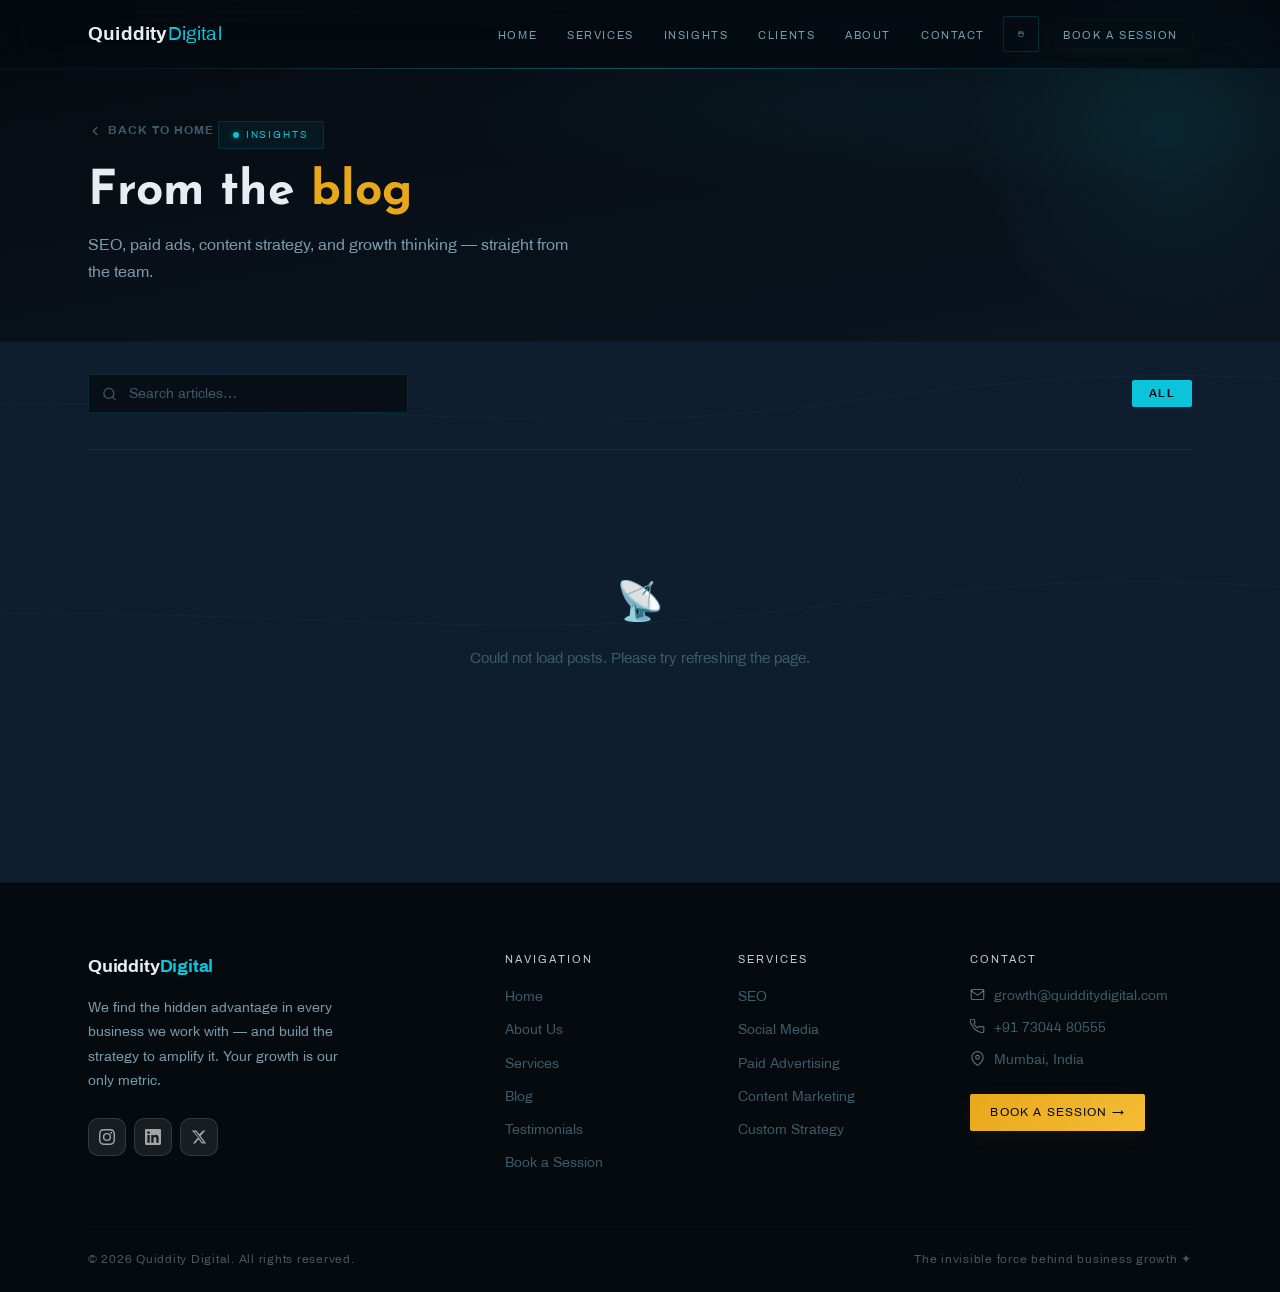
==== commit 4953ab61: "Add files via upload" ====
--- a/all-posts.html
+++ b/all-posts.html
@@ -28,6 +28,8 @@
   <link rel="preconnect" href="https://fonts.googleapis.com"/>
   <link rel="preconnect" href="https://fonts.gstatic.com" crossorigin/>
   <link rel="stylesheet" href="styles.css"/>
+  <link rel="stylesheet" href="hero-redesign.css"/>
+  <link rel="stylesheet" href="hidden-current.css"/>
   <!-- Breadcrumb JSON-LD -->
   <script type="application/ld+json">
   {
@@ -241,6 +243,27 @@
 </head>
 <body>
 
+<!-- ══ GLOBAL CURRENT CANVAS ══════════════════════════════════ -->
+<div id="current-canvas" aria-hidden="true">
+  <svg viewBox="0 0 1440 900" preserveAspectRatio="xMidYMid slice" xmlns="http://www.w3.org/2000/svg">
+    <path class="current-path current-path--a"
+      d="M-100 220 C 200 195, 500 255, 800 215 S 1200 170, 1600 220"
+      stroke="rgba(11,196,220,0.065)" stroke-width="1.2"/>
+    <path class="current-path current-path--b"
+      d="M-100 410 C 300 385, 600 445, 900 405 S 1300 365, 1700 410"
+      stroke="rgba(11,196,220,0.05)"/>
+    <path class="current-path current-path--c"
+      d="M-100 620 C 250 595, 550 648, 850 612 S 1250 565, 1650 618"
+      stroke="rgba(11,196,220,0.038)"/>
+    <circle cx="380" cy="190" r="1.0" fill="rgba(11,196,220,0.15)">
+      <animate attributeName="opacity" values=".07;.40;.07" dur="9s" repeatCount="indefinite"/>
+    </circle>
+    <circle cx="1100" cy="480" r="1.2" fill="rgba(11,196,220,0.12)">
+      <animate attributeName="opacity" values=".06;.32;.06" dur="12s" repeatCount="indefinite" begin="5s"/>
+    </circle>
+  </svg>
+</div>
+
 <!-- ══════════════════════════════════════════
      NAVBAR
      ══════════════════════════════════════════ -->
--- a/hero-redesign.css
+++ b/hero-redesign.css
@@ -0,0 +1,804 @@
+/* ================================================================
+   QUIDDITY DIGITAL — hero-redesign.css
+   Deep Ocean Editorial Hero — premium boutique consultancy feel
+   Fonts: TT Drugs Trial Black (display) · Archive (body/UI)
+   ================================================================ */
+
+/* ── LOCAL FONT FACES ────────────────────────────────────────── */
+@font-face {
+  font-family: 'TT Drugs';
+  src: url('public/fonts/TT%20Drugs%20Trial%20Black.otf') format('opentype');
+  font-weight: 900;
+  font-style: normal;
+  font-display: swap;
+}
+@font-face {
+  font-family: 'Archive';
+  src: url('public/fonts/Archive.ttf') format('truetype');
+  font-weight: 400;
+  font-style: normal;
+  font-display: swap;
+}
+@font-face {
+  font-family: 'Archive';
+  src: url('public/fonts/ArchiveBold.ttf') format('truetype');
+  font-weight: 700;
+  font-style: normal;
+  font-display: swap;
+}
+@font-face {
+  font-family: 'Archive';
+  src: url('public/fonts/ArchiveItalic.ttf') format('truetype');
+  font-weight: 400;
+  font-style: italic;
+  font-display: swap;
+}
+
+/* ── OCEAN DESIGN TOKENS ─────────────────────────────────────── */
+:root {
+  --ocean-base:    #0A0F14;
+  --ocean-mid:     #0D1721;
+  --ocean-deep:    #101E2C;
+  --cyan-bio:      #0BC4DC;
+  --cyan-pale:     #7CE8F4;
+  --cyan-ghost:    rgba(11,196,220,.06);
+  --cyan-haze:     rgba(11,196,220,.12);
+  --gold:          #E8A81B;
+  --gold-warm:     #F5BC35;
+  --text-primary:  #E8EDF2;
+  --text-soft:     #A8B8C8;
+  --text-muted:    #5A7080;
+  --ff-display:    'TT Drugs', sans-serif;   /* H1, stats, big numbers  */
+  --ff-serif:      'TT Drugs', sans-serif;   /* legacy alias — maps to display */
+  --ff-sans:       'Archive', sans-serif;    /* nav, body, UI labels    */
+  --ff-editorial:  Georgia, 'Times New Roman', serif; /* italic accents */
+  --ease-out:      cubic-bezier(0.16, 1, 0.3, 1);
+}
+
+/* ── HERO SECTION RESET & OCEAN BASE ────────────────────────── */
+#home {
+  min-height: 100vh;
+  padding-top: 0;
+  background:
+    radial-gradient(ellipse 80% 60% at 68% 30%, rgba(11,196,220,.07) 0%, transparent 60%),
+    radial-gradient(ellipse 50% 70% at 15% 85%, rgba(11,196,220,.05) 0%, transparent 55%),
+    radial-gradient(ellipse 100% 50% at 50% 100%, rgba(13,23,33,.9) 0%, transparent 60%),
+    linear-gradient(165deg, #0A0F14 0%, #0D1721 40%, #101E2C 70%, #0A1520 100%);
+  position: relative;
+  overflow: hidden;
+  display: flex;
+  flex-direction: column;
+  justify-content: center;
+}
+
+/* remove original blobs */
+#home::before, #home::after { display: none !important }
+
+/* ── ATMOSPHERIC CANVAS ──────────────────────────────────────── */
+.hero-ocean-canvas {
+  position: absolute;
+  inset: 0;
+  pointer-events: none;
+  z-index: 0;
+  overflow: hidden;
+}
+
+/* noise grain overlay */
+.hero-ocean-canvas::before {
+  content: '';
+  position: absolute;
+  inset: 0;
+  opacity: .032;
+  background-image: url("data:image/svg+xml,%3Csvg viewBox='0 0 256 256' xmlns='http://www.w3.org/2000/svg'%3E%3Cfilter id='n'%3E%3CfeTurbulence type='fractalNoise' baseFrequency='0.9' numOctaves='4' stitchTiles='stitch'/%3E%3C/filter%3E%3Crect width='100%25' height='100%25' filter='url(%23n)'/%3E%3C/svg%3E");
+  background-size: 200px 200px;
+}
+
+/* vignette */
+.hero-ocean-canvas::after {
+  content: '';
+  position: absolute;
+  inset: 0;
+  background: radial-gradient(ellipse 100% 100% at 50% 50%, transparent 40%, rgba(5,8,12,.65) 100%);
+}
+
+/* drifting bioluminescent glow orbs */
+.bio-orb {
+  position: absolute;
+  border-radius: 50%;
+  pointer-events: none;
+  will-change: transform;
+}
+.bio-orb--a {
+  width: 700px; height: 700px;
+  top: -180px; right: -120px;
+  background: radial-gradient(circle, rgba(11,196,220,.09) 0%, transparent 65%);
+  animation: drift-a 22s ease-in-out infinite alternate;
+}
+.bio-orb--b {
+  width: 500px; height: 500px;
+  bottom: -100px; left: -80px;
+  background: radial-gradient(circle, rgba(11,196,220,.06) 0%, transparent 60%);
+  animation: drift-b 28s ease-in-out infinite alternate;
+}
+.bio-orb--c {
+  width: 320px; height: 320px;
+  top: 55%; left: 42%;
+  background: radial-gradient(circle, rgba(124,232,244,.04) 0%, transparent 60%);
+  animation: drift-c 18s ease-in-out infinite alternate;
+}
+
+@keyframes drift-a {
+  0%   { transform: translate(0,0) scale(1) }
+  100% { transform: translate(-40px, 30px) scale(1.06) }
+}
+@keyframes drift-b {
+  0%   { transform: translate(0,0) scale(1) }
+  100% { transform: translate(30px, -25px) scale(1.04) }
+}
+@keyframes drift-c {
+  0%   { transform: translate(0,0) scale(1) }
+  100% { transform: translate(20px, 15px) scale(0.95) }
+}
+
+/* ── FLOATING PARTICLES ──────────────────────────────────────── */
+.hero-particles {
+  position: absolute;
+  inset: 0;
+  pointer-events: none;
+}
+.particle {
+  position: absolute;
+  border-radius: 50%;
+  background: var(--cyan-bio);
+  opacity: 0;
+  animation: float-up linear infinite;
+}
+
+@keyframes float-up {
+  0%   { opacity: 0; transform: translateY(0) }
+  8%   { opacity: .45 }
+  80%  { opacity: .12 }
+  100% { opacity: 0; transform: translateY(-160px) }
+}
+
+/* ── NAVBAR ADAPTATION ───────────────────────────────────────── */
+#navbar {
+  background: rgba(10,15,20,.75) !important;
+  backdrop-filter: blur(20px) !important;
+  -webkit-backdrop-filter: blur(20px) !important;
+  box-shadow: 0 1px 0 rgba(11,196,220,.08) !important;
+}
+.nav-logo { color: var(--text-primary) !important }
+.nav-logo em { color: var(--cyan-bio) !important }
+.nav-links a { color: var(--text-soft) !important }
+.nav-links a:hover { color: var(--text-primary) !important; background: rgba(11,196,220,.07) !important }
+.hamburger span { background: var(--text-primary) !important }
+
+/* ── HERO LAYOUT ─────────────────────────────────────────────── */
+.hero-inner {
+  display: grid;
+  grid-template-columns: 1fr;
+  gap: 0;
+  padding: 0;
+  align-items: stretch;
+  position: relative;
+  z-index: 1;
+}
+
+/* wrapper for left editorial column */
+.hero-editorial {
+  padding: 160px 0 100px;
+  max-width: 860px;
+}
+
+/* ── DISCIPLINE STRIP (top) ──────────────────────────────────── */
+.hero-eyebrow {
+  background: none !important;
+  border: none !important;
+  padding: 0 !important;
+  border-radius: 0 !important;
+  display: flex !important;
+  align-items: center !important;
+  gap: 0 !important;
+  margin-bottom: 52px !important;
+}
+
+.discipline-strip {
+  display: flex;
+  align-items: center;
+  gap: 0;
+  flex-wrap: nowrap;
+  opacity: 0;
+  animation: fadeInUp .8s var(--ease-out) .1s forwards;
+}
+.discipline-item {
+  font-family: var(--ff-sans);
+  font-size: .65rem;
+  font-weight: 400;
+  letter-spacing: .2em;
+  text-transform: uppercase;
+  color: var(--text-muted);
+  white-space: nowrap;
+}
+.discipline-item.active {
+  color: var(--cyan-bio);
+}
+.discipline-sep {
+  width: 24px;
+  height: 1px;
+  background: rgba(11,196,220,.2);
+  margin: 0 14px;
+  flex-shrink: 0;
+}
+
+/* ── HEADLINE ─────────────────────────────────────────────────── */
+.hero-h1 {
+  font-family: var(--ff-display) !important;
+  font-weight: 900 !important;
+  font-style: normal !important;
+  font-size: clamp(3rem, 6.2vw, 6rem) !important;
+  line-height: 1.0 !important;
+  letter-spacing: -.03em !important;
+  color: var(--text-primary) !important;
+  margin-bottom: 0 !important;
+  max-width: 820px;
+  opacity: 0;
+  animation: fadeInUp 1s var(--ease-out) .25s forwards;
+}
+
+/* "Hidden" — Georgia italic in cyan for editorial contrast against TT Drugs */
+.hero-h1 em {
+  font-style: italic !important;
+  font-weight: 400 !important;
+  font-family: var(--ff-editorial) !important;
+  font-size: .88em !important;
+  color: var(--cyan-pale) !important;
+  letter-spacing: -.01em !important;
+}
+
+.hero-h1 .h1-line { display: block }
+/* "Growth." — Georgia italic gold, contrasts with the black TT Drugs weight */
+.hero-h1 .h1-gold {
+  color: var(--gold) !important;
+  font-style: italic !important;
+  font-family: var(--ff-editorial) !important;
+  font-size: .88em !important;
+  font-weight: 400 !important;
+  letter-spacing: -.01em !important;
+}
+
+/* ── SPACER RULE BETWEEN HEADLINE AND SUB ────────────────────── */
+.hero-rule {
+  display: block;
+  width: 48px;
+  height: 1px;
+  background: linear-gradient(90deg, var(--cyan-bio), transparent);
+  margin: 36px 0 32px;
+  opacity: 0;
+  animation: fadeInUp .7s var(--ease-out) .55s forwards;
+}
+
+/* ── SUBHEADLINE ─────────────────────────────────────────────── */
+.hero-sub {
+  font-family: var(--ff-sans) !important;
+  font-size: 1.08rem !important;
+  font-weight: 400 !important;
+  line-height: 1.85 !important;
+  color: var(--text-soft) !important;
+  max-width: 480px !important;
+  margin-bottom: 52px !important;
+  letter-spacing: .01em;
+  opacity: 0;
+  animation: fadeInUp .8s var(--ease-out) .45s forwards;
+}
+
+/* ── CTA BUTTONS ─────────────────────────────────────────────── */
+.hero-actions {
+  display: flex !important;
+  flex-wrap: wrap !important;
+  gap: 16px !important;
+  margin-bottom: 72px !important;
+  opacity: 0;
+  animation: fadeInUp .8s var(--ease-out) .6s forwards;
+}
+
+/* primary CTA — ocean glass */
+.btn-ocean-primary {
+  display: inline-flex;
+  align-items: center;
+  gap: 10px;
+  padding: 14px 32px;
+  font-family: var(--ff-sans);
+  font-size: .8rem;
+  font-weight: 500;
+  letter-spacing: .1em;
+  text-transform: uppercase;
+  color: var(--ocean-base);
+  background: linear-gradient(135deg, var(--gold) 0%, var(--gold-warm) 100%);
+  border: none;
+  border-radius: 2px;
+  cursor: pointer;
+  transition: transform .3s var(--ease-out), box-shadow .3s var(--ease-out), opacity .2s;
+  box-shadow: 0 4px 24px rgba(232,168,27,.18);
+  text-decoration: none;
+}
+.btn-ocean-primary:hover {
+  transform: translateY(-3px);
+  box-shadow: 0 8px 32px rgba(232,168,27,.32);
+}
+.btn-ocean-primary .btn-arr { transition: transform .3s var(--ease-out); display: inline-block }
+.btn-ocean-primary:hover .btn-arr { transform: translateX(5px) }
+
+/* secondary — ghost */
+.btn-ocean-ghost {
+  display: inline-flex;
+  align-items: center;
+  gap: 10px;
+  padding: 13px 30px;
+  font-family: var(--ff-sans);
+  font-size: .8rem;
+  font-weight: 400;
+  letter-spacing: .1em;
+  text-transform: uppercase;
+  color: var(--text-soft);
+  background: transparent;
+  border: 1px solid rgba(168,184,200,.2);
+  border-radius: 2px;
+  cursor: pointer;
+  transition: color .3s, border-color .3s, transform .3s var(--ease-out);
+  text-decoration: none;
+}
+.btn-ocean-ghost:hover {
+  color: var(--cyan-pale);
+  border-color: rgba(11,196,220,.4);
+  transform: translateY(-2px);
+}
+
+/* ── PROOF STRIP ─────────────────────────────────────────────── */
+.hero-trust-bar {
+  display: flex !important;
+  flex-wrap: wrap !important;
+  align-items: center !important;
+  gap: 0 !important;
+  margin-bottom: 0 !important;
+  opacity: 0;
+  animation: fadeInUp .7s var(--ease-out) .75s forwards;
+  border-top: 1px solid rgba(11,196,220,.09) !important;
+  padding-top: 32px !important;
+}
+.trust-item {
+  display: inline-flex !important;
+  align-items: center !important;
+  gap: 0 !important;
+  font-family: var(--ff-sans) !important;
+  font-size: .62rem !important;
+  font-weight: 400 !important;
+  letter-spacing: .18em !important;
+  text-transform: uppercase !important;
+  color: var(--text-muted) !important;
+  transition: color .3s !important;
+  padding: 0 20px !important;
+}
+.trust-item:first-child { padding-left: 0 !important }
+.trust-item svg { display: none !important }
+.trust-item:hover { color: var(--text-soft) !important }
+.trust-sep {
+  width: 1px !important;
+  height: 14px !important;
+  background: rgba(11,196,220,.12) !important;
+  display: inline-block !important;
+  font-size: 0 !important;
+}
+
+/* ── STATS ROW — restyled for dark ocean theme ── */
+.hero-stats {
+  display: flex !important;
+  flex-wrap: wrap !important;
+  gap: 0 !important;
+  margin-top: 48px !important;
+  padding-top: 36px !important;
+  border-top: 1px solid rgba(11,196,220,.07) !important;
+  opacity: 0;
+  animation: fadeInUp .7s var(--ease-out) .88s forwards;
+}
+.hstat {
+  flex: 1;
+  min-width: 100px;
+  padding: 0 32px 0 0 !important;
+}
+.hstat-n {
+  font-family: var(--ff-display) !important;
+  font-size: 2.4rem !important;
+  font-weight: 900 !important;
+  line-height: 1 !important;
+  color: var(--cyan-bio) !important;
+  letter-spacing: -.03em !important;
+}
+.hstat-n sup {
+  font-family: var(--ff-sans) !important;
+  font-size: .55em !important;
+  font-weight: 700 !important;
+  vertical-align: super !important;
+  color: var(--cyan-pale) !important;
+}
+.hstat-l {
+  font-family: var(--ff-sans) !important;
+  font-size: .62rem !important;
+  font-weight: 400 !important;
+  letter-spacing: .14em !important;
+  text-transform: uppercase !important;
+  color: var(--text-muted) !important;
+  margin-top: 6px !important;
+  display: block !important;
+}
+
+/* ── HERO IMAGE COLUMN — remove entirely for editorial asymmetry ── */
+.hero-img-col { display: none !important }
+
+/* ── PHILOSOPHY PULL-QUOTE BAND ──────────────────────────────── */
+.philosophy-band {
+  background:
+    radial-gradient(ellipse 60% 80% at 20% 50%, rgba(11,196,220,.04) 0%, transparent 60%),
+    linear-gradient(180deg, #0D1721 0%, #0A0F14 100%);
+  padding: 120px 0 100px;
+  position: relative;
+  overflow: hidden;
+  border-top: 1px solid rgba(11,196,220,.06);
+  border-bottom: 1px solid rgba(11,196,220,.06);
+}
+.philosophy-band::before {
+  content: '';
+  position: absolute;
+  left: 0; top: 0; bottom: 0;
+  width: 3px;
+  background: linear-gradient(180deg, transparent, var(--cyan-bio), transparent);
+  opacity: .25;
+}
+
+.philosophy-inner {
+  max-width: 1160px;
+  margin: 0 auto;
+  padding: 0 28px;
+  display: grid;
+  grid-template-columns: 1fr 2fr;
+  gap: 80px;
+  align-items: center;
+}
+
+.philosophy-label {
+  font-family: var(--ff-sans);
+  font-size: .6rem;
+  font-weight: 700;
+  letter-spacing: .22em;
+  text-transform: uppercase;
+  color: var(--text-muted);
+  margin-bottom: 12px;
+}
+.philosophy-marker {
+  width: 32px;
+  height: 1px;
+  background: var(--cyan-bio);
+  opacity: .4;
+}
+
+.philosophy-quote {
+  font-family: var(--ff-editorial);
+  font-weight: 400;
+  font-style: italic;
+  font-size: clamp(1.9rem, 3.2vw, 3rem);
+  line-height: 1.25;
+  letter-spacing: -.01em;
+  color: var(--text-primary);
+}
+.philosophy-quote em {
+  font-style: normal;
+  font-family: var(--ff-display);
+  font-weight: 900;
+  font-size: .85em;
+  letter-spacing: -.03em;
+  color: var(--gold);
+}
+.philosophy-attr {
+  display: block;
+  font-family: var(--ff-sans);
+  font-size: .65rem;
+  font-weight: 400;
+  letter-spacing: .18em;
+  text-transform: uppercase;
+  color: var(--text-muted);
+  margin-top: 28px;
+}
+
+/* ── SERVICES EDITORIAL SECTION ──────────────────────────────── */
+#services {
+  background: linear-gradient(180deg, #0A0F14 0%, #0D1721 60%, #0A0F14 100%) !important;
+  padding: 120px 0 !important;
+}
+
+/* override section header colours */
+#services .section-tag {
+  background: rgba(11,196,220,.07) !important;
+  color: var(--cyan-bio) !important;
+  border: 1px solid rgba(11,196,220,.15) !important;
+  font-family: var(--ff-sans) !important;
+}
+#services .section-tag::before { background: var(--cyan-bio) !important }
+#services .section-h2 {
+  color: var(--text-primary) !important;
+  font-family: var(--ff-sans) !important;
+  font-weight: 700 !important;
+  font-size: clamp(1.8rem, 3.5vw, 2.8rem) !important;
+}
+#services .section-h2 .c-blue { color: var(--cyan-bio) !important }
+#services .body-p { color: var(--text-soft) !important; font-family: var(--ff-sans) !important }
+
+/* editorial service rows */
+#services .svc-list { margin-top: 64px !important }
+
+#services .svc-row {
+  border-top: 1px solid rgba(11,196,220,.07) !important;
+  border-bottom: none !important;
+  padding: 40px 0 !important;
+  background: transparent !important;
+  display: grid !important;
+  grid-template-columns: 80px 1fr !important;
+  gap: 32px !important;
+  align-items: start !important;
+  transition: background .4s !important;
+}
+#services .svc-row:hover {
+  background: rgba(11,196,220,.02) !important;
+}
+#services .svc-row--featured {
+  border-top: 1px solid rgba(232,168,27,.15) !important;
+  background: rgba(232,168,27,.02) !important;
+}
+#services .svc-row--featured:hover {
+  background: rgba(232,168,27,.04) !important;
+}
+
+#services .svc-i {
+  font-family: var(--ff-sans) !important;
+  font-size: .62rem !important;
+  font-weight: 400 !important;
+  letter-spacing: .14em !important;
+  color: var(--text-muted) !important;
+  padding-top: 6px !important;
+}
+#services .svc-cat {
+  font-family: var(--ff-sans) !important;
+  font-size: .6rem !important;
+  font-weight: 400 !important;
+  letter-spacing: .2em !important;
+  text-transform: uppercase !important;
+  color: var(--cyan-bio) !important;
+  margin-bottom: 10px !important;
+}
+#services .svc-cat--cta { color: var(--gold) !important }
+#services .svc-title {
+  font-family: var(--ff-sans) !important;
+  font-size: clamp(1.2rem, 2vw, 1.6rem) !important;
+  font-weight: 700 !important;
+  color: var(--text-primary) !important;
+  line-height: 1.2 !important;
+  margin-bottom: 14px !important;
+}
+#services .svc-desc {
+  font-family: var(--ff-sans) !important;
+  font-size: .9rem !important;
+  color: var(--text-soft) !important;
+  line-height: 1.8 !important;
+  max-width: 560px !important;
+  font-weight: 400 !important;
+}
+#services .svc-link {
+  color: var(--cyan-bio) !important;
+  font-family: var(--ff-sans) !important;
+  font-size: .72rem !important;
+  letter-spacing: .12em !important;
+  text-transform: uppercase !important;
+}
+
+/* ── ABOUT SECTION ───────────────────────────────────────────── */
+#about {
+  background: linear-gradient(180deg, #0D1721 0%, #0A0F14 100%) !important;
+}
+#about::before, #about::after { display: none !important }
+#about .section-tag {
+  background: rgba(11,196,220,.07) !important;
+  color: var(--cyan-bio) !important;
+  border: 1px solid rgba(11,196,220,.15) !important;
+  font-family: var(--ff-sans) !important;
+}
+#about .section-tag::before { background: var(--cyan-bio) !important }
+#about .section-h2 {
+  color: var(--text-primary) !important;
+  font-family: var(--ff-sans) !important;
+  font-weight: 700 !important;
+  font-size: clamp(1.8rem, 3.5vw, 2.8rem) !important;
+}
+#about .c-blue { color: var(--cyan-bio) !important }
+#about .body-p { color: var(--text-soft) !important; font-family: var(--ff-sans) !important; font-weight: 400 !important }
+#about .about-quiddity-badge {
+  background: rgba(11,196,220,.04) !important;
+  border: 1px solid rgba(11,196,220,.1) !important;
+  border-radius: 4px !important;
+}
+#about .aq-word { color: var(--cyan-pale) !important; font-family: var(--ff-sans) !important; font-weight: 700 !important }
+#about .aq-phonetic { color: var(--text-muted) !important }
+#about .aq-def { color: var(--text-soft) !important }
+#about .pillar { color: var(--text-soft) !important; font-family: var(--ff-sans) !important }
+#about .p-dot--blue { background: var(--cyan-bio) !important }
+
+#about .about-stats-row {
+  background: rgba(11,196,220,.04) !important;
+  border: 1px solid rgba(11,196,220,.09) !important;
+}
+#about .as-n { color: var(--cyan-bio) !important }
+#about .as-l { color: var(--text-muted) !important }
+
+/* ── HOW WE HELP ─────────────────────────────────────────────── */
+#help {
+  background: linear-gradient(180deg, #0A0F14 0%, #0D1721 100%) !important;
+}
+#help .section-tag {
+  background: rgba(11,196,220,.07) !important;
+  color: var(--cyan-bio) !important;
+  border: 1px solid rgba(11,196,220,.15) !important;
+}
+#help .section-tag::before { background: var(--cyan-bio) !important }
+#help .section-h2 {
+  color: var(--text-primary) !important;
+  font-family: var(--ff-sans) !important;
+  font-weight: 700 !important;
+  font-size: clamp(1.8rem, 3.5vw, 2.8rem) !important;
+}
+#help .c-cta { color: var(--gold) !important }
+#help .body-p { color: var(--text-soft) !important }
+
+#help .hc {
+  background: rgba(13,23,33,.7) !important;
+  border: 1px solid rgba(11,196,220,.08) !important;
+  transition: border-color .4s, background .4s !important;
+}
+#help .hc:hover {
+  border-color: rgba(11,196,220,.2) !important;
+  background: rgba(11,196,220,.03) !important;
+}
+#help .hc-n { color: rgba(11,196,220,.3) !important; font-family: var(--ff-sans) !important }
+#help .hc h3 { color: var(--text-primary) !important; font-family: var(--ff-sans) !important; font-weight: 700 !important }
+#help .hc p { color: var(--text-soft) !important; font-family: var(--ff-sans) !important; font-weight: 400 !important }
+#help .hc-tag {
+  background: rgba(11,196,220,.06) !important;
+  color: var(--cyan-bio) !important;
+  border: 1px solid rgba(11,196,220,.12) !important;
+}
+#help .hc-tag.hct--cta {
+  background: rgba(232,168,27,.06) !important;
+  color: var(--gold) !important;
+  border: 1px solid rgba(232,168,27,.15) !important;
+}
+
+/* ── BLOGS ───────────────────────────────────────────────────── */
+#blogs {
+  background: linear-gradient(180deg, #0D1721 0%, #0A0F14 100%) !important;
+}
+#blogs .section-tag {
+  background: rgba(11,196,220,.07) !important;
+  color: var(--cyan-bio) !important;
+  border: 1px solid rgba(11,196,220,.15) !important;
+}
+#blogs .section-tag::before { background: var(--cyan-bio) !important }
+#blogs .section-h2, #blogs h2 {
+  color: var(--text-primary) !important;
+  font-family: var(--ff-sans) !important;
+  font-weight: 700 !important;
+}
+#blogs .c-blue { color: var(--cyan-bio) !important }
+#blogs .body-p { color: var(--text-soft) !important }
+
+/* blog cards */
+#blogs .blog-card, #blogs .bc {
+  background: rgba(13,23,33,.8) !important;
+  border: 1px solid rgba(11,196,220,.07) !important;
+  transition: border-color .4s, transform .4s !important;
+}
+#blogs .blog-card:hover, #blogs .bc:hover {
+  border-color: rgba(11,196,220,.18) !important;
+  transform: translateY(-4px) !important;
+}
+#blogs .bc-cat, #blogs .blog-cat {
+  color: var(--cyan-bio) !important;
+  background: rgba(11,196,220,.06) !important;
+}
+#blogs .bc-title, #blogs .blog-title { color: var(--text-primary) !important; font-family: var(--ff-sans) !important; font-weight: 700 !important }
+#blogs .bc-excerpt, #blogs .blog-excerpt { color: var(--text-soft) !important }
+#blogs .bc-meta, #blogs .blog-meta { color: var(--text-muted) !important }
+#blogs .bc-link, #blogs .blog-link { color: var(--cyan-bio) !important }
+
+/* ── BOOKING ─────────────────────────────────────────────────── */
+#booking {
+  background: linear-gradient(180deg, #0A0F14 0%, #0D1721 100%) !important;
+}
+#booking .section-tag {
+  background: rgba(11,196,220,.07) !important;
+  color: var(--cyan-bio) !important;
+  border: 1px solid rgba(11,196,220,.15) !important;
+}
+#booking .section-tag::before { background: var(--cyan-bio) !important }
+#booking .section-h2 {
+  color: var(--text-primary) !important;
+  font-family: var(--ff-sans) !important;
+  font-weight: 700 !important;
+  font-size: clamp(1.8rem, 3.5vw, 2.8rem) !important;
+}
+#booking .body-p { color: var(--text-soft) !important }
+#booking .booking-box {
+  background: rgba(13,23,33,.9) !important;
+  border: 1px solid rgba(11,196,220,.1) !important;
+}
+#booking .step-label, #booking .step-title { color: var(--text-primary) !important }
+#booking label { color: var(--text-soft) !important }
+#booking input, #booking select, #booking textarea {
+  background: rgba(10,15,20,.8) !important;
+  border: 1px solid rgba(11,196,220,.15) !important;
+  color: var(--text-primary) !important;
+}
+#booking input::placeholder, #booking textarea::placeholder { color: var(--text-muted) !important }
+#booking input:focus, #booking select:focus, #booking textarea:focus {
+  border-color: rgba(11,196,220,.4) !important;
+  box-shadow: 0 0 0 3px rgba(11,196,220,.08) !important;
+}
+#booking .chk { color: var(--text-soft) !important }
+
+/* ── FOOTER ──────────────────────────────────────────────────── */
+footer {
+  background: #070C10 !important;
+  border-top: 1px solid rgba(11,196,220,.06) !important;
+}
+.footer-logo { color: var(--text-primary) !important; font-family: var(--ff-sans) !important }
+.footer-logo em { color: var(--cyan-bio) !important }
+.footer-desc { color: var(--text-soft) !important }
+.footer-bottom { border-top: 1px solid rgba(11,196,220,.06) !important; color: var(--text-muted) !important }
+footer h5 { color: var(--text-soft) !important }
+.f-links a { color: var(--text-muted) !important }
+.f-links a:hover { color: var(--cyan-bio) !important }
+.f-ci { color: var(--text-muted) !important }
+.s-lnk { color: var(--text-muted) !important }
+.s-lnk:hover { color: var(--cyan-bio) !important }
+
+/* ── SHARED ANIMATION ─────────────────────────────────────────── */
+@keyframes fadeInUp {
+  from { opacity: 0; transform: translateY(28px) }
+  to   { opacity: 1; transform: translateY(0) }
+}
+
+/* ── SCROLL REVEAL OVERRIDE ───────────────────────────────────── */
+.reveal { opacity: 0; transform: translateY(20px); transition: opacity .75s var(--ease-out), transform .75s var(--ease-out) }
+.reveal.in { opacity: 1; transform: none }
+
+/* ── MOBILE ───────────────────────────────────────────────────── */
+@media (max-width: 768px) {
+  .hero-editorial { padding: 120px 0 80px }
+  .hero-h1 { font-size: clamp(2.6rem, 10vw, 4rem) !important }
+  .philosophy-inner { grid-template-columns: 1fr; gap: 32px }
+  .discipline-strip { flex-wrap: wrap; gap: 8px }
+  .discipline-sep { display: none }
+  .trust-item { padding: 0 12px !important }
+}
+
+@media (max-width: 480px) {
+  .hero-editorial { padding: 100px 0 60px }
+  .hero-h1 { font-size: 2.6rem !important }
+  .hero-sub { font-size: .95rem !important }
+  .hero-actions { gap: 12px !important }
+  .btn-ocean-primary, .btn-ocean-ghost { padding: 12px 22px; font-size: .75rem }
+}
+
+/* ── PREFERS REDUCED MOTION ───────────────────────────────────── */
+@media (prefers-reduced-motion: reduce) {
+  .bio-orb, .particle { animation: none !important }
+  .hero-h1, .hero-sub, .hero-actions, .hero-trust-bar, .hero-rule, .discipline-strip {
+    opacity: 1 !important; animation: none !important; transform: none !important;
+  }
+}
--- a/hidden-current.css
+++ b/hidden-current.css
@@ -0,0 +1,1723 @@
+/* ================================================================
+   QUIDDITY DIGITAL — hidden-current.css
+   "Hidden Current" Visual Identity
+   Philosophy: Most businesses see only the surface.
+               Quiddity understands the currents underneath.
+   
+   Inspiration: Deep ocean, bioluminescence, underwater flow,
+                depth and discovery, hidden systems, momentum.
+   
+   NOT: literal ocean imagery, waves, fish, nautical graphics.
+   The ocean metaphor is abstract and technological.
+   ================================================================ */
+
+/* ── HIDDEN CURRENT TOKENS ──────────────────────────────────────── */
+:root {
+  /* Depth layers — think pressure zones, not backgrounds */
+  --depth-abyss:    #050A0F;
+  --depth-deep:     #070D14;
+  --depth-mid:      #0B1520;
+  --depth-shallow:  #0F1E2E;
+  --depth-surface:  #152436;
+
+  /* Bioluminescent palette */
+  --bio-primary:    #0BC4DC;
+  --bio-bright:     #3DD6EA;
+  --bio-pale:       #7CE8F4;
+  --bio-ghost:      rgba(11,196,220,.055);
+  --bio-haze:       rgba(11,196,220,.10);
+  --bio-glow:       rgba(11,196,220,.18);
+  --bio-intense:    rgba(11,196,220,.32);
+
+  /* Warm thermal current — complements the cool bio-glow */
+  --thermal:        #E8A81B;
+  --thermal-warm:   #F5BC35;
+  --thermal-ghost:  rgba(232,168,27,.06);
+  --thermal-glow:   rgba(232,168,27,.22);
+
+  /* Text depth — luminosity, not contrast alone */
+  --tx-surface:     #E8EDF2;
+  --tx-mid:         #B8CCD8;
+  --tx-deep:        #7A9BAD;
+  --tx-abyss:       #3D5A6A;
+
+  /* Current line colour */
+  --current-color:  rgba(11,196,220,.06);
+  --current-active: rgba(11,196,220,.14);
+
+  /* Typefaces inherited from hero-redesign */
+  --ff-display: 'TT Drugs', sans-serif;
+  --ff-sans:    'Archive', sans-serif;
+  --ff-body:    'Inter', sans-serif;
+
+  /* Easing — everything moves like water */
+  --ease-current: cubic-bezier(0.16, 1, 0.3, 1);
+  --ease-drift:   cubic-bezier(0.45, 0, 0.55, 1);
+
+  /* Timing — slow, calm, intentional */
+  --t-fast:   0.28s;
+  --t-mid:    0.55s;
+  --t-slow:   0.9s;
+  --t-drift:  1.4s;
+}
+
+/* ================================================================
+   GLOBAL FOUNDATION
+   ================================================================ */
+
+html { scroll-behavior: smooth }
+
+body {
+  background: var(--depth-deep) !important;
+  color: var(--tx-surface) !important;
+  font-family: var(--ff-sans) !important;
+  overflow-x: hidden;
+}
+
+/* Remove any white backgrounds from base styles */
+#home, #about, #help, #services, #blogs, #booking, footer,
+.philosophy-band {
+  background: transparent !important;
+}
+
+/* Global section background system — each section is a depth layer */
+body > section,
+body > nav,
+body > footer,
+body > div {
+  position: relative;
+}
+
+/* ================================================================
+   GLOBAL CURRENT CANVAS
+   An absolutely-positioned SVG layer behind the entire page
+   containing slow-flowing current lines — the signature element
+   ================================================================ */
+
+#current-canvas {
+  position: fixed;
+  inset: 0;
+  z-index: 0;
+  pointer-events: none;
+  overflow: hidden;
+}
+
+#current-canvas svg {
+  width: 100%;
+  height: 100%;
+  opacity: 1;
+}
+
+/* Current path animations — slow, measured, atmospheric */
+.current-path {
+  fill: none;
+  stroke: var(--current-color);
+  stroke-width: 1;
+  vector-effect: non-scaling-stroke;
+}
+
+.current-path--a {
+  animation: current-drift-a 32s var(--ease-drift) infinite alternate;
+}
+.current-path--b {
+  animation: current-drift-b 44s var(--ease-drift) infinite alternate;
+  animation-delay: -8s;
+}
+.current-path--c {
+  animation: current-drift-c 38s var(--ease-drift) infinite alternate;
+  animation-delay: -16s;
+}
+.current-path--d {
+  animation: current-drift-a 52s var(--ease-drift) infinite alternate;
+  animation-delay: -24s;
+}
+.current-path--e {
+  animation: current-drift-b 28s var(--ease-drift) infinite alternate;
+  animation-delay: -4s;
+}
+
+@keyframes current-drift-a {
+  0%   { d: path("M-100 200 C 200 180, 500 240, 800 200 S 1200 160, 1600 200"); opacity: 0.6; }
+  33%  { d: path("M-100 210 C 200 170, 500 260, 800 190 S 1200 170, 1600 220"); opacity: 0.9; }
+  66%  { d: path("M-100 195 C 200 195, 500 225, 800 215 S 1200 145, 1600 195"); opacity: 0.7; }
+  100% { d: path("M-100 220 C 200 160, 500 250, 800 205 S 1200 155, 1600 215"); opacity: 0.8; }
+}
+
+@keyframes current-drift-b {
+  0%   { d: path("M-100 400 C 300 380, 600 430, 900 400 S 1300 360, 1700 400"); opacity: 0.5; }
+  33%  { d: path("M-100 415 C 300 365, 600 445, 900 385 S 1300 375, 1700 415"); opacity: 0.8; }
+  66%  { d: path("M-100 395 C 300 395, 600 420, 900 410 S 1300 345, 1700 390"); opacity: 0.6; }
+  100% { d: path("M-100 420 C 300 360, 600 440, 900 400 S 1300 355, 1700 410"); opacity: 0.7; }
+}
+
+@keyframes current-drift-c {
+  0%   { d: path("M-100 600 C 250 580, 550 630, 850 600 S 1250 560, 1650 600"); opacity: 0.4; }
+  50%  { d: path("M-100 610 C 250 570, 550 645, 850 590 S 1250 575, 1650 615"); opacity: 0.7; }
+  100% { d: path("M-100 595 C 250 595, 550 615, 850 610 S 1250 545, 1650 595"); opacity: 0.5; }
+}
+
+/* ================================================================
+   NAVBAR — Semi-transparent glass with bioluminescent edge
+   ================================================================ */
+
+#navbar {
+  background: rgba(5,10,15,.72) !important;
+  backdrop-filter: blur(24px) saturate(1.4) !important;
+  -webkit-backdrop-filter: blur(24px) saturate(1.4) !important;
+  border-bottom: 1px solid rgba(11,196,220,.07) !important;
+  box-shadow: none !important;
+  transition: background var(--t-mid), border-color var(--t-mid) !important;
+  position: fixed !important;
+  z-index: 200 !important;
+}
+
+/* Edge glow — the "hidden current" emerging at the surface */
+#navbar::after {
+  content: '';
+  position: absolute;
+  bottom: -1px;
+  left: 10%;
+  right: 10%;
+  height: 1px;
+  background: linear-gradient(
+    90deg,
+    transparent 0%,
+    rgba(11,196,220,.22) 30%,
+    rgba(11,196,220,.38) 50%,
+    rgba(11,196,220,.22) 70%,
+    transparent 100%
+  );
+  animation: edge-pulse 6s ease-in-out infinite;
+  pointer-events: none;
+}
+
+@keyframes edge-pulse {
+  0%, 100% { opacity: 0.6; transform: scaleX(0.85); }
+  50%       { opacity: 1.0; transform: scaleX(1.0); }
+}
+
+/* Navbar scrolled — deepen slightly */
+#navbar.scrolled {
+  background: rgba(5,10,15,.88) !important;
+  border-bottom-color: rgba(11,196,220,.12) !important;
+}
+
+.nav-logo {
+  font-family: var(--ff-sans) !important;
+  font-weight: 700 !important;
+  font-size: 1.18rem !important;
+  letter-spacing: .01em !important;
+  color: var(--tx-surface) !important;
+  font-style: normal !important;
+}
+.nav-logo em {
+  font-style: normal !important;
+  color: var(--bio-primary) !important;
+  font-weight: 400 !important;
+}
+
+.nav-links a {
+  font-family: var(--ff-sans) !important;
+  font-size: .7rem !important;
+  font-weight: 400 !important;
+  letter-spacing: .14em !important;
+  text-transform: uppercase !important;
+  color: var(--tx-deep) !important;
+  padding: 7px 14px !important;
+  border-radius: 2px !important;
+  transition: color var(--t-fast), background var(--t-fast) !important;
+  background: transparent !important;
+}
+
+.nav-links a:hover {
+  color: var(--tx-surface) !important;
+  background: rgba(11,196,220,.06) !important;
+}
+
+.nav-cal-icon {
+  background: rgba(11,196,220,.07) !important;
+  border: 1px solid rgba(11,196,220,.18) !important;
+  color: var(--bio-primary) !important;
+}
+.nav-cal-icon:hover {
+  background: rgba(11,196,220,.16) !important;
+  color: var(--bio-bright) !important;
+  border-color: rgba(11,196,220,.35) !important;
+  box-shadow: 0 0 16px rgba(11,196,220,.18) !important;
+}
+
+.nav-cta {
+  font-family: var(--ff-sans) !important;
+  font-size: .68rem !important;
+  letter-spacing: .1em !important;
+  background: linear-gradient(135deg, var(--thermal), var(--thermal-warm)) !important;
+  color: var(--depth-abyss) !important;
+  border-radius: 2px !important;
+  padding: 8px 20px !important;
+  box-shadow: 0 2px 16px var(--thermal-ghost) !important;
+  transition: transform var(--t-fast), box-shadow var(--t-fast) !important;
+}
+.nav-cta:hover {
+  transform: translateY(-2px) !important;
+  box-shadow: 0 6px 24px var(--thermal-glow) !important;
+  background: linear-gradient(135deg, var(--thermal), var(--thermal-warm)) !important;
+  color: var(--depth-abyss) !important;
+}
+
+/* Hamburger */
+.hamburger span { background: var(--tx-surface) !important }
+
+/* Mobile nav overlay */
+@media (max-width: 768px) {
+  .nav-links.open,
+  .nav-links[style*="display: flex"] {
+    background: rgba(5,10,15,.97) !important;
+    border-top: 1px solid rgba(11,196,220,.08) !important;
+  }
+}
+
+/* ================================================================
+   HERO SECTION — Text-primary, depth through layers
+   ================================================================ */
+
+#home {
+  min-height: 100vh;
+  padding-top: 0;
+  background:
+    radial-gradient(ellipse 90% 55% at 65% 25%, rgba(11,196,220,.055) 0%, transparent 55%),
+    radial-gradient(ellipse 60% 70% at 10% 90%, rgba(11,196,220,.04) 0%, transparent 50%),
+    radial-gradient(ellipse 40% 40% at 80% 75%, rgba(232,168,27,.03) 0%, transparent 50%),
+    linear-gradient(170deg, #050A0F 0%, #070D14 35%, #0B1520 65%, #050A0F 100%) !important;
+  position: relative;
+  overflow: hidden;
+  display: flex;
+  flex-direction: column;
+  justify-content: center;
+  z-index: 1;
+}
+
+/* Depth plane layers — overlapping translucent sheets suggesting pressure */
+#home::before {
+  content: '';
+  position: absolute;
+  inset: 0;
+  background:
+    radial-gradient(ellipse 120% 40% at 50% 0%, rgba(11,196,220,.03) 0%, transparent 60%),
+    radial-gradient(ellipse 100% 30% at 50% 100%, rgba(5,10,15,.8) 0%, transparent 70%);
+  pointer-events: none;
+  z-index: 0;
+}
+
+/* Noise grain */
+#home::after {
+  content: '';
+  position: absolute;
+  inset: 0;
+  opacity: .028;
+  background-image: url("data:image/svg+xml,%3Csvg viewBox='0 0 256 256' xmlns='http://www.w3.org/2000/svg'%3E%3Cfilter id='n'%3E%3CfeTurbulence type='fractalNoise' baseFrequency='0.75' numOctaves='4' stitchTiles='stitch'/%3E%3C/filter%3E%3Crect width='100%25' height='100%25' filter='url(%23n)'/%3E%3C/svg%3E");
+  background-size: 160px 160px;
+  pointer-events: none;
+  z-index: 0;
+}
+
+/* Atmospheric orbs */
+.hero-ocean-canvas {
+  position: absolute;
+  inset: 0;
+  pointer-events: none;
+  z-index: 0;
+  overflow: hidden;
+}
+
+.bio-orb--a {
+  width: 900px !important;
+  height: 900px !important;
+  top: -250px !important;
+  right: -200px !important;
+  background: radial-gradient(circle, rgba(11,196,220,.07) 0%, rgba(11,196,220,.02) 40%, transparent 65%) !important;
+  animation: orb-drift-a 28s ease-in-out infinite alternate !important;
+}
+
+.bio-orb--b {
+  width: 600px !important;
+  height: 600px !important;
+  bottom: -150px !important;
+  left: -100px !important;
+  background: radial-gradient(circle, rgba(11,196,220,.05) 0%, transparent 60%) !important;
+  animation: orb-drift-b 36s ease-in-out infinite alternate !important;
+}
+
+.bio-orb--c {
+  width: 400px !important;
+  height: 400px !important;
+  top: 50% !important;
+  left: 38% !important;
+  background: radial-gradient(circle, rgba(124,232,244,.035) 0%, transparent 60%) !important;
+  animation: orb-drift-c 22s ease-in-out infinite alternate !important;
+}
+
+@keyframes orb-drift-a {
+  0%   { transform: translate(0, 0) scale(1); }
+  100% { transform: translate(-60px, 45px) scale(1.08); }
+}
+@keyframes orb-drift-b {
+  0%   { transform: translate(0, 0) scale(1); }
+  100% { transform: translate(45px, -35px) scale(1.05); }
+}
+@keyframes orb-drift-c {
+  0%   { transform: translate(0, 0) scale(1); }
+  100% { transform: translate(25px, 20px) scale(0.93); }
+}
+
+/* Hero in-canvas current lines — SVG overlay just for the hero */
+.hero-current-lines {
+  position: absolute;
+  inset: 0;
+  pointer-events: none;
+  z-index: 0;
+  overflow: hidden;
+}
+
+/* Particles */
+.hero-particles { position: absolute; inset: 0; pointer-events: none; z-index: 0; }
+.particle {
+  position: absolute;
+  border-radius: 50%;
+  background: var(--bio-primary);
+  opacity: 0;
+  animation: float-up linear infinite;
+  will-change: transform, opacity;
+}
+
+/* Slightly varied particle glow */
+.particle:nth-child(3n)   { background: var(--bio-pale); }
+.particle:nth-child(5n)   { background: var(--bio-bright); }
+.particle:nth-child(7n)   { box-shadow: 0 0 4px var(--bio-primary); }
+
+@keyframes float-up {
+  0%   { opacity: 0; transform: translateY(0) translateX(0); }
+  6%   { opacity: .5; }
+  70%  { opacity: .12; transform: translateY(-140px) translateX(10px); }
+  100% { opacity: 0; transform: translateY(-200px) translateX(-5px); }
+}
+
+/* ── HERO CONTENT ── */
+
+.hero-inner {
+  position: relative;
+  z-index: 1;
+  display: grid !important;
+  grid-template-columns: 1fr !important;
+  gap: 0 !important;
+  padding: 0 !important;
+}
+
+.hero-editorial {
+  padding: 152px 0 96px;
+  max-width: 920px;
+}
+
+/* Discipline strip */
+.discipline-strip {
+  opacity: 0;
+  animation: emerge .9s var(--ease-current) .1s forwards;
+}
+.discipline-item {
+  font-family: var(--ff-sans) !important;
+  font-size: .62rem !important;
+  letter-spacing: .2em !important;
+  color: var(--tx-abyss) !important;
+  text-transform: uppercase !important;
+}
+.discipline-item.active {
+  color: var(--bio-primary) !important;
+  text-shadow: 0 0 12px rgba(11,196,220,.4) !important;
+}
+.discipline-sep {
+  background: rgba(11,196,220,.18) !important;
+}
+
+/* Headline */
+.hero-h1 {
+  opacity: 0 !important;
+  animation: emerge 1.1s var(--ease-current) .25s forwards !important;
+  font-size: clamp(3.2rem, 6.8vw, 6.8rem) !important;
+  line-height: .97 !important;
+  letter-spacing: -.04em !important;
+  max-width: 880px !important;
+}
+
+.hero-h1 em {
+  font-style: italic !important;
+  font-family: Georgia, 'Times New Roman', serif !important;
+  font-size: .82em !important;
+  font-weight: 400 !important;
+  color: var(--bio-pale) !important;
+  text-shadow: 0 0 40px rgba(11,196,220,.35), 0 0 80px rgba(11,196,220,.15) !important;
+  letter-spacing: -.01em !important;
+}
+
+.hero-h1 .h1-gold {
+  color: var(--thermal) !important;
+  font-style: italic !important;
+  font-family: Georgia, 'Times New Roman', serif !important;
+  font-size: .82em !important;
+  font-weight: 400 !important;
+  text-shadow: 0 0 40px rgba(232,168,27,.3), 0 0 80px rgba(232,168,27,.12) !important;
+}
+
+/* The rule — a current line in miniature */
+.hero-rule {
+  display: block !important;
+  width: 64px !important;
+  height: 1px !important;
+  background: linear-gradient(90deg, var(--bio-primary), transparent) !important;
+  margin: 40px 0 36px !important;
+  opacity: 0 !important;
+  animation: emerge .8s var(--ease-current) .52s forwards !important;
+  position: relative !important;
+}
+.hero-rule::after {
+  content: '';
+  position: absolute;
+  top: 0; left: 0; right: 0; bottom: 0;
+  background: linear-gradient(90deg, var(--bio-primary), transparent);
+  filter: blur(2px);
+  opacity: .5;
+}
+
+/* Subtext */
+.hero-sub {
+  font-family: var(--ff-sans) !important;
+  font-size: 1.0rem !important;
+  font-weight: 400 !important;
+  line-height: 1.88 !important;
+  color: var(--tx-deep) !important;
+  max-width: 460px !important;
+  margin-bottom: 52px !important;
+  letter-spacing: .02em !important;
+  opacity: 0 !important;
+  animation: emerge .9s var(--ease-current) .42s forwards !important;
+}
+
+/* CTAs */
+.hero-actions {
+  opacity: 0 !important;
+  animation: emerge .9s var(--ease-current) .58s forwards !important;
+}
+
+.btn-ocean-primary {
+  background: linear-gradient(135deg, var(--thermal) 0%, var(--thermal-warm) 100%) !important;
+  color: var(--depth-abyss) !important;
+  font-family: var(--ff-sans) !important;
+  font-size: .72rem !important;
+  letter-spacing: .12em !important;
+  text-transform: uppercase !important;
+  border-radius: 2px !important;
+  padding: 14px 34px !important;
+  box-shadow: 0 4px 28px var(--thermal-ghost) !important;
+  transition: transform var(--t-mid) var(--ease-current), box-shadow var(--t-mid) var(--ease-current) !important;
+}
+.btn-ocean-primary:hover {
+  transform: translateY(-4px) !important;
+  box-shadow: 0 10px 36px var(--thermal-glow) !important;
+}
+
+.btn-ocean-ghost {
+  font-family: var(--ff-sans) !important;
+  font-size: .72rem !important;
+  letter-spacing: .12em !important;
+  text-transform: uppercase !important;
+  color: var(--tx-deep) !important;
+  border: 1px solid rgba(11,196,220,.15) !important;
+  border-radius: 2px !important;
+  background: transparent !important;
+  padding: 13px 32px !important;
+  transition: color var(--t-mid), border-color var(--t-mid), transform var(--t-mid) var(--ease-current) !important;
+}
+.btn-ocean-ghost:hover {
+  color: var(--bio-pale) !important;
+  border-color: rgba(11,196,220,.38) !important;
+  transform: translateY(-3px) !important;
+  background: rgba(11,196,220,.04) !important;
+}
+
+/* Trust bar */
+.hero-trust-bar {
+  opacity: 0 !important;
+  animation: emerge .8s var(--ease-current) .72s forwards !important;
+  border-top: 1px solid rgba(11,196,220,.07) !important;
+  padding-top: 28px !important;
+}
+.trust-item {
+  font-family: var(--ff-sans) !important;
+  font-size: .6rem !important;
+  letter-spacing: .18em !important;
+  text-transform: uppercase !important;
+  color: var(--tx-abyss) !important;
+  transition: color var(--t-fast) !important;
+}
+.trust-item:hover { color: var(--tx-mid) !important; }
+.trust-sep {
+  width: 1px !important;
+  height: 12px !important;
+  background: rgba(11,196,220,.1) !important;
+  display: inline-block !important;
+}
+
+/* Stats */
+.hero-stats {
+  opacity: 0 !important;
+  animation: emerge .8s var(--ease-current) .86s forwards !important;
+  border-top: 1px solid rgba(11,196,220,.06) !important;
+  margin-top: 44px !important;
+  padding-top: 32px !important;
+}
+
+.hstat {
+  background: transparent !important;
+  border: none !important;
+  border-radius: 0 !important;
+  padding: 0 40px 0 0 !important;
+  box-shadow: none !important;
+}
+.hstat::before { display: none !important; }
+.hstat:hover { transform: none !important; box-shadow: none !important; border-color: transparent !important; }
+
+.hstat-n {
+  font-family: var(--ff-display) !important;
+  font-size: 2.6rem !important;
+  font-weight: 900 !important;
+  line-height: 1 !important;
+  color: var(--bio-primary) !important;
+  background: none !important;
+  -webkit-background-clip: unset !important;
+  -webkit-text-fill-color: unset !important;
+  background-clip: unset !important;
+  letter-spacing: -.04em !important;
+  text-shadow: 0 0 30px rgba(11,196,220,.3) !important;
+}
+.hstat-n sup {
+  font-family: var(--ff-sans) !important;
+  font-size: .5em !important;
+  color: var(--bio-pale) !important;
+  vertical-align: super !important;
+}
+.hstat-l {
+  font-family: var(--ff-sans) !important;
+  font-size: .6rem !important;
+  letter-spacing: .16em !important;
+  text-transform: uppercase !important;
+  color: var(--tx-abyss) !important;
+  margin-top: 7px !important;
+  display: block !important;
+}
+
+/* ================================================================
+   PHILOSOPHY BAND — The manifesto as a depth break
+   ================================================================ */
+
+.philosophy-band {
+  background:
+    radial-gradient(ellipse 70% 100% at 15% 50%, rgba(11,196,220,.04) 0%, transparent 55%),
+    linear-gradient(180deg, var(--depth-mid) 0%, var(--depth-deep) 100%) !important;
+  padding: 120px 0 !important;
+  border-top: 1px solid rgba(11,196,220,.06) !important;
+  border-bottom: 1px solid rgba(11,196,220,.06) !important;
+  position: relative;
+  overflow: hidden;
+}
+
+/* Left edge current indicator */
+.philosophy-band::before {
+  content: '';
+  position: absolute;
+  left: 0; top: 15%; bottom: 15%;
+  width: 1px;
+  background: linear-gradient(180deg, transparent, rgba(11,196,220,.25) 40%, rgba(11,196,220,.25) 60%, transparent);
+}
+
+.philosophy-quote {
+  font-size: clamp(1.8rem, 3vw, 2.8rem) !important;
+  font-family: Georgia, serif !important;
+  font-style: italic !important;
+  color: var(--tx-surface) !important;
+  line-height: 1.3 !important;
+}
+.philosophy-quote em {
+  font-style: normal !important;
+  font-family: var(--ff-display) !important;
+  font-weight: 900 !important;
+  color: var(--thermal) !important;
+  text-shadow: 0 0 30px rgba(232,168,27,.25) !important;
+}
+.philosophy-attr {
+  font-family: var(--ff-sans) !important;
+  color: var(--tx-abyss) !important;
+  letter-spacing: .18em !important;
+  font-size: .62rem !important;
+  text-transform: uppercase !important;
+  margin-top: 28px !important;
+}
+.philosophy-label {
+  font-family: var(--ff-sans) !important;
+  color: var(--tx-abyss) !important;
+}
+.philosophy-marker {
+  background: var(--bio-primary) !important;
+  opacity: .35 !important;
+}
+
+/* ================================================================
+   SECTION SHARED — Dark depth system
+   ================================================================ */
+
+/* Section tags */
+.section-tag {
+  font-family: var(--ff-sans) !important;
+  font-size: .62rem !important;
+  font-weight: 400 !important;
+  letter-spacing: .2em !important;
+  text-transform: uppercase !important;
+  color: var(--bio-primary) !important;
+  background: rgba(11,196,220,.06) !important;
+  border: 1px solid rgba(11,196,220,.14) !important;
+  border-radius: 2px !important;
+  padding: 5px 14px !important;
+}
+.section-tag::before {
+  background: var(--bio-primary) !important;
+  box-shadow: 0 0 6px rgba(11,196,220,.5) !important;
+}
+
+.section-h2 {
+  font-family: var(--ff-sans) !important;
+  font-weight: 700 !important;
+  color: var(--tx-surface) !important;
+  font-size: clamp(1.9rem, 3.2vw, 2.8rem) !important;
+}
+.section-h2 em { font-style: normal !important; color: var(--bio-bright) !important; }
+.c-blue  { color: var(--bio-bright) !important; }
+.c-cta   { color: var(--thermal) !important; }
+
+.body-p {
+  color: var(--tx-deep) !important;
+  font-family: var(--ff-sans) !important;
+  font-size: .95rem !important;
+  line-height: 1.82 !important;
+}
+
+/* Reveal animation */
+.reveal {
+  opacity: 0 !important;
+  transform: translateY(24px) !important;
+  transition: opacity .85s var(--ease-current), transform .85s var(--ease-current) !important;
+}
+.reveal.in {
+  opacity: 1 !important;
+  transform: none !important;
+}
+
+/* ================================================================
+   ABOUT SECTION
+   ================================================================ */
+
+#about {
+  padding: 120px 0 !important;
+  background:
+    radial-gradient(ellipse 50% 60% at 85% 30%, rgba(11,196,220,.04) 0%, transparent 55%),
+    linear-gradient(180deg, var(--depth-mid) 0%, var(--depth-deep) 100%) !important;
+  overflow: hidden;
+}
+
+#about .about-quiddity-badge {
+  background: rgba(11,196,220,.04) !important;
+  border: 1px solid rgba(11,196,220,.12) !important;
+  border-left: 2px solid var(--bio-primary) !important;
+  border-radius: 0 2px 2px 0 !important;
+  padding: 14px 20px !important;
+}
+#about .aq-word  { color: var(--bio-pale) !important; font-family: var(--ff-sans) !important; }
+#about .aq-phonetic { color: var(--tx-abyss) !important; }
+#about .aq-def   { color: var(--tx-deep) !important; font-family: var(--ff-sans) !important; }
+
+#about .pillar-list { margin-top: 32px !important; }
+#about .pillar {
+  background: rgba(11,196,220,.025) !important;
+  border: 1px solid rgba(11,196,220,.07) !important;
+  border-radius: 2px !important;
+  color: var(--tx-deep) !important;
+  font-family: var(--ff-sans) !important;
+  font-size: .9rem !important;
+  transition: border-color var(--t-mid), background var(--t-mid) !important;
+}
+#about .pillar:hover {
+  border-color: rgba(11,196,220,.2) !important;
+  background: rgba(11,196,220,.05) !important;
+  color: var(--tx-surface) !important;
+}
+#about .p-dot--blue  { background: var(--bio-primary) !important; box-shadow: 0 0 6px rgba(11,196,220,.5) !important; }
+#about .p-dot--cta   { background: var(--thermal) !important; }
+#about .p-dot--dark  { background: var(--tx-mid) !important; }
+
+/* ================================================================
+   HOW WE HELP — Process cards with asymmetric depth treatment
+   ================================================================ */
+
+#help {
+  padding: 120px 0 !important;
+  background:
+    radial-gradient(ellipse 80% 50% at 50% 0%, rgba(11,196,220,.03) 0%, transparent 55%),
+    linear-gradient(180deg, var(--depth-deep) 0%, var(--depth-mid) 100%) !important;
+}
+
+/* Asymmetric card grid — slightly offset vertical rhythm */
+.hc-grid {
+  display: grid !important;
+  grid-template-columns: repeat(3, 1fr) !important;
+  gap: 20px !important;
+  align-items: start !important;
+}
+
+/* Offset cards vertically for asymmetry */
+.hc-grid .hc:nth-child(2) {
+  margin-top: 28px;
+}
+.hc-grid .hc:nth-child(3) {
+  margin-top: 12px;
+}
+
+.hc {
+  background: rgba(11,20,32,.6) !important;
+  border: 1px solid rgba(11,196,220,.07) !important;
+  border-radius: 3px !important;
+  padding: 36px 28px !important;
+  position: relative !important;
+  overflow: hidden !important;
+  transition: border-color var(--t-slow) var(--ease-current), transform var(--t-slow) var(--ease-current) !important;
+  box-shadow: none !important;
+  backdrop-filter: blur(4px);
+}
+
+/* Corner glow on hover — bioluminescent reveal */
+.hc::before {
+  content: '';
+  position: absolute;
+  top: 0; right: 0;
+  width: 120px; height: 120px;
+  background: radial-gradient(circle at top right, rgba(11,196,220,.08) 0%, transparent 65%);
+  opacity: 0;
+  transition: opacity var(--t-slow) var(--ease-current);
+  pointer-events: none;
+}
+
+.hc::after {
+  content: '';
+  position: absolute;
+  top: 0; left: 0; right: 0;
+  height: 1px;
+  background: linear-gradient(90deg, transparent, rgba(11,196,220,.2), transparent);
+  opacity: 0;
+  transition: opacity var(--t-slow) var(--ease-current);
+}
+
+.hc:hover {
+  border-color: rgba(11,196,220,.2) !important;
+  transform: translateY(-6px) !important;
+  box-shadow: 0 16px 48px rgba(0,0,0,.35) !important;
+}
+.hc:hover::before { opacity: 1; }
+.hc:hover::after  { opacity: 1; }
+
+.hc-n {
+  font-family: var(--ff-sans) !important;
+  font-size: .6rem !important;
+  letter-spacing: .2em !important;
+  color: rgba(11,196,220,.25) !important;
+  margin-bottom: 24px !important;
+  font-weight: 400 !important;
+}
+
+/* Icon containers — dark glass */
+.hci--grey {
+  background: rgba(11,196,220,.04) !important;
+  border: 1px solid rgba(11,196,220,.08) !important;
+  border-radius: 3px !important;
+}
+.hc-icon { border-radius: 3px !important; }
+
+.hc h3 {
+  font-family: var(--ff-sans) !important;
+  font-weight: 700 !important;
+  color: var(--tx-surface) !important;
+  margin-bottom: 12px !important;
+  font-size: 1.08rem !important;
+}
+.hc p {
+  font-family: var(--ff-sans) !important;
+  color: var(--tx-deep) !important;
+  font-size: .88rem !important;
+  line-height: 1.78 !important;
+}
+
+.hc-tag {
+  font-family: var(--ff-sans) !important;
+  font-size: .6rem !important;
+  letter-spacing: .16em !important;
+  text-transform: uppercase !important;
+  color: var(--bio-primary) !important;
+  background: rgba(11,196,220,.07) !important;
+  border: 1px solid rgba(11,196,220,.12) !important;
+  border-radius: 2px !important;
+  padding: 4px 12px !important;
+  font-weight: 400 !important;
+}
+.hct--cta {
+  color: var(--thermal) !important;
+  background: rgba(232,168,27,.06) !important;
+  border-color: rgba(232,168,27,.14) !important;
+}
+
+/* ================================================================
+   SERVICES — Editorial list treatment
+   ================================================================ */
+
+#services {
+  padding: 120px 0 !important;
+  background:
+    radial-gradient(ellipse 60% 40% at 20% 70%, rgba(11,196,220,.035) 0%, transparent 55%),
+    linear-gradient(180deg, var(--depth-mid) 0%, var(--depth-deep) 100%) !important;
+}
+
+#services .svc-head {
+  border-bottom: 1px solid rgba(11,196,220,.07) !important;
+}
+
+#services .svc-row {
+  border-top: 1px solid rgba(11,196,220,.06) !important;
+  border-bottom: none !important;
+  padding: 40px 0 !important;
+  background: transparent !important;
+  transition: background var(--t-slow) var(--ease-current),
+              padding-left var(--t-slow) var(--ease-current) !important;
+  grid-template-columns: 80px 1fr !important;
+}
+#services .svc-row:hover {
+  background: rgba(11,196,220,.025) !important;
+  padding-left: 16px !important;
+  border-radius: 0 !important;
+}
+
+#services .svc-row--featured {
+  border-top: 1px solid rgba(232,168,27,.12) !important;
+  background: rgba(232,168,27,.02) !important;
+}
+#services .svc-row--featured:hover {
+  background: rgba(232,168,27,.04) !important;
+}
+
+#services .svc-i {
+  color: rgba(11,196,220,.22) !important;
+  font-family: var(--ff-sans) !important;
+  font-size: .62rem !important;
+  letter-spacing: .14em !important;
+  font-weight: 400 !important;
+}
+#services .svc-cat {
+  color: var(--bio-primary) !important;
+  font-family: var(--ff-sans) !important;
+  font-size: .6rem !important;
+  letter-spacing: .2em !important;
+  font-weight: 400 !important;
+}
+#services .svc-cat--cta { color: var(--thermal) !important; }
+#services .svc-title {
+  color: var(--tx-surface) !important;
+  font-family: var(--ff-sans) !important;
+  font-weight: 700 !important;
+  font-size: clamp(1.15rem, 2vw, 1.55rem) !important;
+}
+#services .svc-desc {
+  color: var(--tx-deep) !important;
+  font-family: var(--ff-sans) !important;
+  font-size: .9rem !important;
+  line-height: 1.82 !important;
+}
+
+/* Services CTA strip */
+#services .svc-cta-strip {
+  background: rgba(11,196,220,.03) !important;
+  border: 1px solid rgba(11,196,220,.1) !important;
+  border-radius: 3px !important;
+  margin-top: 40px !important;
+  padding: 32px 36px !important;
+  position: relative !important;
+  overflow: hidden !important;
+}
+#services .svc-cta-strip::before {
+  content: '';
+  position: absolute;
+  top: 0; left: 0; right: 0;
+  height: 1px;
+  background: linear-gradient(90deg, transparent, rgba(11,196,220,.25), transparent);
+}
+#services .svc-cta-q {
+  color: var(--tx-surface) !important;
+  font-family: var(--ff-sans) !important;
+  font-weight: 700 !important;
+}
+#services .svc-cta-sub {
+  color: var(--tx-deep) !important;
+  font-family: var(--ff-sans) !important;
+}
+
+/* ================================================================
+   BUTTONS — Global ocean theme
+   ================================================================ */
+
+.btn {
+  font-family: var(--ff-sans) !important;
+  border-radius: 2px !important;
+  letter-spacing: .1em !important;
+  text-transform: uppercase !important;
+  font-size: .72rem !important;
+  font-weight: 400 !important;
+}
+
+.btn-cta {
+  background: linear-gradient(135deg, var(--thermal), var(--thermal-warm)) !important;
+  color: var(--depth-abyss) !important;
+  box-shadow: 0 4px 20px var(--thermal-ghost) !important;
+  border-radius: 2px !important;
+}
+.btn-cta:hover {
+  transform: translateY(-3px) !important;
+  box-shadow: 0 8px 32px var(--thermal-glow) !important;
+}
+
+.btn-ghost {
+  background: transparent !important;
+  color: var(--tx-deep) !important;
+  border: 1px solid rgba(11,196,220,.15) !important;
+  border-radius: 2px !important;
+}
+.btn-ghost:hover {
+  background: rgba(11,196,220,.05) !important;
+  border-color: rgba(11,196,220,.3) !important;
+  color: var(--bio-pale) !important;
+}
+
+.btn-outline {
+  background: transparent !important;
+  color: var(--bio-primary) !important;
+  border: 1px solid rgba(11,196,220,.3) !important;
+  border-radius: 2px !important;
+}
+.btn-outline:hover {
+  background: rgba(11,196,220,.07) !important;
+  border-color: var(--bio-primary) !important;
+}
+
+/* ================================================================
+   BLOGS — Cards with subtle asymmetry
+   ================================================================ */
+
+#blogs {
+  padding: 120px 0 !important;
+  background:
+    radial-gradient(ellipse 50% 50% at 75% 50%, rgba(11,196,220,.03) 0%, transparent 55%),
+    linear-gradient(180deg, var(--depth-deep) 0%, var(--depth-mid) 100%) !important;
+}
+
+/* Blog grid — slight column width variation for asymmetry */
+.blog-grid {
+  display: grid !important;
+  grid-template-columns: 1.1fr .95fr .95fr !important;
+  gap: 20px !important;
+  align-items: start !important;
+}
+
+/* Second card offset */
+.blog-grid .blog-card:nth-child(2),
+.blog-grid .bc:nth-child(2) {
+  margin-top: 32px;
+}
+
+.blog-card,
+.bc {
+  background: rgba(11,20,32,.7) !important;
+  border: 1px solid rgba(11,196,220,.07) !important;
+  border-radius: 3px !important;
+  overflow: hidden !important;
+  transition: border-color var(--t-slow) var(--ease-current),
+              transform var(--t-slow) var(--ease-current) !important;
+  backdrop-filter: blur(4px) !important;
+}
+.blog-card:hover,
+.bc:hover {
+  border-color: rgba(11,196,220,.18) !important;
+  transform: translateY(-5px) !important;
+  box-shadow: 0 20px 56px rgba(0,0,0,.4) !important;
+}
+
+.blog-thumb { border-radius: 0 !important; }
+.blog-thumb img { border-radius: 0 !important; }
+.bt-overlay {
+  background: linear-gradient(to bottom, transparent 40%, rgba(7,13,20,.5)) !important;
+}
+
+.blog-body { padding: 24px !important; }
+
+.blog-meta {
+  font-family: var(--ff-sans) !important;
+  font-size: .6rem !important;
+  letter-spacing: .14em !important;
+  color: var(--tx-abyss) !important;
+}
+.bc { color: var(--bio-primary) !important; }
+
+.blog-card h3,
+.bc-title {
+  font-family: var(--ff-sans) !important;
+  color: var(--tx-surface) !important;
+  font-weight: 700 !important;
+  font-size: .98rem !important;
+}
+
+.blog-exc,
+.bc-excerpt {
+  font-family: var(--ff-sans) !important;
+  color: var(--tx-deep) !important;
+  font-size: .86rem !important;
+}
+
+.blog-cta,
+.bc-link {
+  font-family: var(--ff-sans) !important;
+  color: var(--bio-primary) !important;
+  font-size: .68rem !important;
+  letter-spacing: .12em !important;
+  text-transform: uppercase !important;
+}
+
+/* Skeleton states */
+.blog-skeleton {
+  background: rgba(11,20,32,.5) !important;
+  border: 1px solid rgba(11,196,220,.05) !important;
+}
+
+/* ================================================================
+   BOOKING — The conversion section
+   ================================================================ */
+
+#booking {
+  padding: 120px 0 !important;
+  background:
+    radial-gradient(ellipse 70% 50% at 30% 40%, rgba(11,196,220,.04) 0%, transparent 55%),
+    linear-gradient(180deg, var(--depth-mid) 0%, var(--depth-deep) 100%) !important;
+}
+
+.tz-pill {
+  background: rgba(11,196,220,.06) !important;
+  border: 1px solid rgba(11,196,220,.14) !important;
+  color: var(--bio-primary) !important;
+  font-family: var(--ff-sans) !important;
+  border-radius: 2px !important;
+  font-size: .68rem !important;
+  letter-spacing: .1em !important;
+}
+
+/* Booking shell */
+.booking-shell {
+  background: rgba(11,20,32,.75) !important;
+  border: 1px solid rgba(11,196,220,.1) !important;
+  border-radius: 3px !important;
+  backdrop-filter: blur(8px) !important;
+  box-shadow: 0 24px 80px rgba(0,0,0,.4) !important;
+  overflow: hidden !important;
+  position: relative !important;
+}
+
+.booking-shell::before {
+  content: '';
+  position: absolute;
+  top: 0; left: 0; right: 0;
+  height: 1px;
+  background: linear-gradient(90deg, transparent, rgba(11,196,220,.3) 40%, rgba(11,196,220,.3) 60%, transparent);
+}
+
+/* Steps bar */
+.steps-bar {
+  border-bottom: 1px solid rgba(11,196,220,.07) !important;
+  background: rgba(5,10,15,.4) !important;
+}
+.step-btn {
+  background: transparent !important;
+  border-bottom: 2px solid transparent !important;
+  transition: border-bottom-color var(--t-mid), background var(--t-mid) !important;
+}
+.step-btn.active {
+  border-bottom-color: var(--bio-primary) !important;
+  background: rgba(11,196,220,.04) !important;
+}
+.s-num  { color: var(--tx-abyss) !important; font-family: var(--ff-sans) !important; }
+.s-title { color: var(--tx-deep) !important; font-family: var(--ff-sans) !important; }
+.step-btn.active .s-num   { color: var(--bio-primary) !important; }
+.step-btn.active .s-title { color: var(--tx-surface) !important; }
+
+/* Calendar */
+.cal-header { background: transparent !important; }
+.cal-title  { color: var(--tx-surface) !important; font-family: var(--ff-sans) !important; }
+.cal-nav button {
+  background: rgba(11,196,220,.07) !important;
+  border: 1px solid rgba(11,196,220,.14) !important;
+  color: var(--bio-primary) !important;
+  border-radius: 2px !important;
+}
+.cal-nav button:hover {
+  background: rgba(11,196,220,.14) !important;
+  border-color: rgba(11,196,220,.3) !important;
+}
+
+.cal-dow span { color: var(--tx-abyss) !important; font-family: var(--ff-sans) !important; }
+
+/* Calendar days */
+.cal-day { color: var(--tx-mid) !important; font-family: var(--ff-sans) !important; border-radius: 2px !important; }
+.cal-day.avail  { color: var(--bio-primary) !important; border: 1px solid rgba(11,196,220,.18) !important; }
+.cal-day.avail:hover { background: rgba(11,196,220,.12) !important; }
+.cal-day.selected { background: var(--bio-primary) !important; color: var(--depth-abyss) !important; }
+.cal-day.blocked { color: var(--tx-abyss) !important; opacity: .4 !important; }
+.cal-day.today:not(.blocked):not(.selected) { border-color: rgba(11,196,220,.35) !important; }
+
+.leg-dot--avail { background: var(--bio-primary) !important; }
+.leg-dot--sel   { background: var(--bio-primary) !important; }
+
+/* Time grid */
+.time-slot {
+  background: rgba(11,196,220,.05) !important;
+  border: 1px solid rgba(11,196,220,.12) !important;
+  color: var(--tx-mid) !important;
+  border-radius: 2px !important;
+  font-family: var(--ff-sans) !important;
+  font-size: .72rem !important;
+  letter-spacing: .06em !important;
+  transition: background var(--t-fast), border-color var(--t-fast) !important;
+}
+.time-slot:hover     { background: rgba(11,196,220,.12) !important; border-color: rgba(11,196,220,.28) !important; }
+.time-slot.selected  { background: var(--bio-primary) !important; color: var(--depth-abyss) !important; border-color: var(--bio-primary) !important; }
+
+/* Form inputs */
+#booking label { color: var(--tx-mid) !important; font-family: var(--ff-sans) !important; font-size: .8rem !important; letter-spacing: .06em !important; }
+#booking input, #booking select, #booking textarea {
+  background: rgba(5,10,15,.7) !important;
+  border: 1px solid rgba(11,196,220,.12) !important;
+  color: var(--tx-surface) !important;
+  border-radius: 2px !important;
+  font-family: var(--ff-sans) !important;
+  transition: border-color var(--t-fast), box-shadow var(--t-fast) !important;
+}
+#booking input::placeholder, #booking textarea::placeholder { color: var(--tx-abyss) !important; }
+#booking input:focus, #booking select:focus, #booking textarea:focus {
+  border-color: rgba(11,196,220,.38) !important;
+  box-shadow: 0 0 0 3px rgba(11,196,220,.07) !important;
+  outline: none !important;
+}
+
+.panel-lbl { color: var(--tx-mid) !important; font-family: var(--ff-sans) !important; letter-spacing: .14em !important; }
+
+/* Checkboxes */
+#booking .chk { color: var(--tx-deep) !important; font-family: var(--ff-sans) !important; }
+#booking .chk input[type="checkbox"] { accent-color: var(--bio-primary) !important; }
+
+/* Success state */
+#bookingSuccess {
+  background: rgba(11,20,32,.6) !important;
+  border: 1px solid rgba(11,196,220,.12) !important;
+  border-radius: 3px !important;
+  backdrop-filter: blur(8px) !important;
+}
+#bookingSuccess h3 { color: var(--tx-surface) !important; font-family: var(--ff-sans) !important; }
+#bookingSuccess p  { color: var(--tx-deep) !important; font-family: var(--ff-sans) !important; }
+
+.success-ring {
+  background: linear-gradient(135deg, var(--bio-primary), var(--bio-bright)) !important;
+  box-shadow: 0 0 30px rgba(11,196,220,.3) !important;
+}
+
+.pending-chip {
+  background: rgba(232,168,27,.08) !important;
+  border: 1px solid rgba(232,168,27,.2) !important;
+  color: var(--thermal) !important;
+  border-radius: 2px !important;
+  font-family: var(--ff-sans) !important;
+}
+
+/* ================================================================
+   FOOTER
+   ================================================================ */
+
+footer {
+  background: var(--depth-abyss) !important;
+  border-top: 1px solid rgba(11,196,220,.07) !important;
+}
+
+.footer-logo {
+  font-family: var(--ff-sans) !important;
+  color: var(--tx-surface) !important;
+  font-size: 1.15rem !important;
+}
+.footer-logo em { font-style: normal !important; color: var(--bio-primary) !important; }
+.footer-desc { color: var(--tx-deep) !important; font-family: var(--ff-sans) !important; }
+
+footer h5 {
+  font-family: var(--ff-sans) !important;
+  color: var(--tx-mid) !important;
+  font-size: .68rem !important;
+  letter-spacing: .18em !important;
+  text-transform: uppercase !important;
+  font-weight: 400 !important;
+  margin-bottom: 16px !important;
+}
+
+.f-links a {
+  color: var(--tx-abyss) !important;
+  font-family: var(--ff-sans) !important;
+  font-size: .88rem !important;
+  transition: color var(--t-fast) !important;
+}
+.f-links a:hover { color: var(--bio-primary) !important; }
+
+.f-ci {
+  color: var(--tx-abyss) !important;
+  font-family: var(--ff-sans) !important;
+  font-size: .88rem !important;
+}
+.f-ci a:hover { color: var(--bio-primary) !important; }
+
+.s-lnk { color: var(--tx-abyss) !important; }
+.s-lnk:hover { color: var(--bio-primary) !important; }
+
+.footer-bottom {
+  border-top: 1px solid rgba(11,196,220,.05) !important;
+  color: var(--tx-abyss) !important;
+  font-family: var(--ff-sans) !important;
+  font-size: .78rem !important;
+  letter-spacing: .06em !important;
+}
+
+/* ================================================================
+   404 PAGE
+   ================================================================ */
+
+.error-page, .not-found {
+  background: var(--depth-deep) !important;
+  color: var(--tx-surface) !important;
+}
+
+/* ================================================================
+   ALL POSTS PAGE
+   ================================================================ */
+
+.ap-hero, .all-posts-hero {
+  background: linear-gradient(180deg, var(--depth-deep) 0%, var(--depth-mid) 100%) !important;
+}
+
+/* ================================================================
+   BLOG PAGE — blog.html
+   Reading experience with current-flow identity
+   ================================================================ */
+
+/* Blog-specific current progress bar */
+#bp-progress {
+  background: linear-gradient(90deg, var(--bio-primary), var(--bio-pale), var(--thermal)) !important;
+  height: 2px !important;
+  box-shadow: 0 0 8px rgba(11,196,220,.5) !important;
+}
+
+/* Blog hero */
+.bp-hero {
+  background:
+    radial-gradient(ellipse 80% 60% at 65% 30%, rgba(11,196,220,.055) 0%, transparent 55%),
+    linear-gradient(170deg, var(--depth-abyss) 0%, var(--depth-mid) 100%) !important;
+  border-bottom: 1px solid rgba(11,196,220,.07) !important;
+  padding: 64px 0 0 !important;
+}
+
+/* Subtle grid overlay in blog hero */
+.bp-hero-grid {
+  background-image:
+    linear-gradient(rgba(11,196,220,.025) 1px, transparent 1px),
+    linear-gradient(90deg, rgba(11,196,220,.025) 1px, transparent 1px) !important;
+  background-size: 64px 64px !important;
+}
+
+.bp-hero-glow {
+  background: radial-gradient(circle, rgba(11,196,220,.08) 0%, transparent 65%) !important;
+}
+
+.bp-back {
+  color: var(--tx-abyss) !important;
+  font-family: var(--ff-sans) !important;
+  letter-spacing: .16em !important;
+}
+.bp-back:hover { color: var(--bio-primary) !important; }
+
+.bp-cat {
+  background: rgba(11,196,220,.07) !important;
+  border: 1px solid rgba(11,196,220,.18) !important;
+  color: var(--bio-primary) !important;
+  border-radius: 2px !important;
+  font-family: var(--ff-sans) !important;
+}
+
+.bp-meta-item { color: var(--tx-abyss) !important; font-family: var(--ff-sans) !important; }
+.bp-meta-sep  { color: rgba(11,196,220,.18) !important; }
+
+.bp-title {
+  font-family: var(--ff-sans) !important;
+  color: var(--tx-surface) !important;
+  letter-spacing: -.025em !important;
+}
+
+.bp-subtitle {
+  font-family: var(--ff-sans) !important;
+  color: var(--tx-deep) !important;
+}
+
+.bp-author-bar {
+  border-top: 1px solid rgba(11,196,220,.07) !important;
+}
+.bp-author-name { color: var(--tx-surface) !important; font-family: var(--ff-sans) !important; }
+.bp-author-role { color: var(--tx-abyss) !important; font-family: var(--ff-sans) !important; }
+.bp-av {
+  background: linear-gradient(135deg, var(--bio-primary), rgba(11,196,220,.7)) !important;
+  box-shadow: 0 2px 16px rgba(11,196,220,.25) !important;
+}
+
+.bp-cover-wrap::after {
+  background: linear-gradient(transparent, var(--depth-mid)) !important;
+}
+
+/* Blog body */
+.bp-body {
+  background: linear-gradient(180deg, var(--depth-mid) 0%, var(--depth-deep) 100%) !important;
+}
+
+/* Article typography on dark */
+.bp-article p {
+  font-family: var(--ff-body) !important;
+  color: rgba(184,204,216,.85) !important;
+  line-height: 1.95 !important;
+}
+.bp-article > p:first-of-type {
+  color: var(--tx-surface) !important;
+}
+
+.bp-article h1,
+.bp-article h2,
+.bp-article h3 {
+  font-family: var(--ff-sans) !important;
+  color: var(--tx-surface) !important;
+}
+
+.bp-article h2 {
+  border-bottom: 1px solid rgba(11,196,220,.08) !important;
+}
+
+/* The h2 left accent — a current line */
+.bp-article h2::before {
+  background: linear-gradient(180deg, var(--bio-primary), rgba(11,196,220,.4)) !important;
+  box-shadow: 0 0 8px rgba(11,196,220,.3) !important;
+}
+
+/* Blockquote — depth-treated */
+.bp-article blockquote {
+  border-left: 2px solid rgba(11,196,220,.3) !important;
+  background: rgba(11,196,220,.04) !important;
+  color: var(--tx-mid) !important;
+  border-radius: 0 2px 2px 0 !important;
+}
+.bp-article blockquote::before {
+  color: rgba(11,196,220,.18) !important;
+}
+
+/* Code blocks */
+.bp-article .blog-code {
+  background: rgba(5,10,15,.9) !important;
+  border: 1px solid rgba(11,196,220,.1) !important;
+  border-radius: 2px !important;
+}
+.bp-article .blog-code::before { color: var(--bio-primary) !important; opacity: .5 !important; }
+.bp-article .blog-code code    { color: var(--tx-mid) !important; }
+.bp-article code,
+.bp-article p code,
+.bp-article li code {
+  background: rgba(11,196,220,.07) !important;
+  color: var(--bio-pale) !important;
+  border: 1px solid rgba(11,196,220,.14) !important;
+  border-radius: 2px !important;
+}
+
+/* Lists */
+.bp-article ul.blog-list li::before {
+  background: var(--bio-primary) !important;
+  box-shadow: 0 0 6px rgba(11,196,220,.4) !important;
+}
+.bp-article ol.blog-list li::before {
+  background: linear-gradient(135deg, var(--bio-primary), rgba(11,196,220,.7)) !important;
+}
+
+.bp-article li { color: var(--tx-mid) !important; }
+
+/* Table */
+.bp-article .blog-table th {
+  background: rgba(11,196,220,.06) !important;
+  border-bottom: 1px solid rgba(11,196,220,.12) !important;
+  color: var(--tx-surface) !important;
+}
+.bp-article .blog-table td {
+  border-bottom: 1px solid rgba(11,196,220,.06) !important;
+  color: var(--tx-deep) !important;
+}
+.bp-article .blog-table tr:hover td { background: rgba(11,196,220,.03) !important; }
+
+/* HR */
+.bp-article .blog-hr {
+  background: linear-gradient(90deg, transparent, rgba(11,196,220,.18) 20%, rgba(11,196,220,.18) 80%, transparent) !important;
+}
+
+/* Callout */
+.bp-article .blog-callout {
+  background: rgba(232,168,27,.04) !important;
+  border: 1px solid rgba(232,168,27,.14) !important;
+  border-left: 2px solid var(--thermal) !important;
+  border-radius: 0 2px 2px 0 !important;
+  color: var(--tx-mid) !important;
+}
+
+/* Toggle */
+.bp-article .blog-toggle {
+  background: rgba(11,196,220,.03) !important;
+  border: 1px solid rgba(11,196,220,.09) !important;
+  border-radius: 2px !important;
+}
+.bp-article .blog-toggle:hover { border-color: rgba(11,196,220,.2) !important; }
+.bp-article .blog-toggle summary { color: var(--tx-surface) !important; }
+.bp-article .blog-toggle summary::before { color: var(--bio-primary) !important; }
+
+/* Links */
+.bp-article a {
+  color: var(--bio-bright) !important;
+  text-decoration-color: rgba(11,196,220,.25) !important;
+}
+.bp-article a:hover { color: var(--bio-pale) !important; }
+.bp-article strong  { color: var(--tx-surface) !important; }
+
+/* Mid-article CTA */
+.bp-inline-cta {
+  background: linear-gradient(135deg, var(--depth-shallow) 0%, var(--depth-mid) 100%) !important;
+  border: 1px solid rgba(11,196,220,.1) !important;
+  border-radius: 3px !important;
+}
+.bp-inline-cta::before {
+  background: radial-gradient(circle, rgba(11,196,220,.14), transparent 65%) !important;
+}
+.bp-inline-cta-eyebrow { color: var(--bio-primary) !important; }
+.bp-inline-cta-title { color: var(--tx-surface) !important; }
+.bp-inline-cta-desc  { color: var(--tx-deep) !important; }
+.bp-inline-cta-btn {
+  background: linear-gradient(135deg, var(--bio-primary), rgba(11,196,220,.75)) !important;
+  box-shadow: 0 4px 20px rgba(11,196,220,.3) !important;
+}
+
+/* Tags */
+.bp-tag {
+  background: rgba(11,196,220,.04) !important;
+  border: 1px solid rgba(11,196,220,.1) !important;
+  color: var(--tx-deep) !important;
+  border-radius: 2px !important;
+  font-family: var(--ff-sans) !important;
+}
+.bp-tag:hover { border-color: var(--bio-primary) !important; color: var(--bio-primary) !important; background: rgba(11,196,220,.07) !important; }
+.bp-tags-label { color: var(--tx-abyss) !important; }
+.bp-tags { border-top: 1px solid rgba(11,196,220,.07) !important; }
+
+/* Share bar */
+.bp-share-bar { border-top: 1px solid rgba(11,196,220,.07) !important; }
+.bp-share-label { color: var(--tx-abyss) !important; }
+.bp-share-btn {
+  background: rgba(11,196,220,.04) !important;
+  border: 1px solid rgba(11,196,220,.1) !important;
+  color: var(--tx-deep) !important;
+  border-radius: 2px !important;
+  font-family: var(--ff-sans) !important;
+}
+.bp-share-btn:hover {
+  border-color: rgba(11,196,220,.3) !important;
+  color: var(--bio-primary) !important;
+  background: rgba(11,196,220,.07) !important;
+}
+
+/* Author card */
+.bp-author-card {
+  background: rgba(11,20,32,.6) !important;
+  border: 1px solid rgba(11,196,220,.1) !important;
+  border-radius: 3px !important;
+  backdrop-filter: blur(4px) !important;
+}
+.bp-author-card::before {
+  background: radial-gradient(circle, rgba(11,196,220,.08), transparent 65%) !important;
+}
+.bp-author-card-av {
+  background: linear-gradient(135deg, var(--bio-primary), rgba(11,196,220,.65)) !important;
+  box-shadow: 0 4px 20px rgba(11,196,220,.3) !important;
+}
+.bp-author-card-av::after { background: #10B981 !important; }
+.bp-author-card-name { color: var(--tx-surface) !important; font-family: var(--ff-sans) !important; }
+.bp-author-card-role { color: var(--bio-primary) !important; font-family: var(--ff-sans) !important; }
+.bp-author-card-bio  { color: var(--tx-deep) !important; }
+
+/* Sidebar TOC */
+.bp-toc {
+  background: rgba(11,20,32,.6) !important;
+  border: 1px solid rgba(11,196,220,.09) !important;
+  border-radius: 3px !important;
+}
+.bp-toc-title { color: var(--tx-mid) !important; font-family: var(--ff-sans) !important; }
+.bp-toc-item a { color: var(--tx-deep) !important; font-family: var(--ff-sans) !important; }
+.bp-toc-item a:hover,
+.bp-toc-item.active a { color: var(--bio-primary) !important; }
+
+/* Related articles */
+.bp-related-title { color: var(--tx-surface) !important; font-family: var(--ff-sans) !important; }
+
+/* ================================================================
+   SHARED ANIMATION SYSTEM
+   ================================================================ */
+
+@keyframes emerge {
+  from { opacity: 0; transform: translateY(20px); }
+  to   { opacity: 1; transform: translateY(0); }
+}
+
+@keyframes glow-pulse {
+  0%, 100% { opacity: .6; }
+  50%       { opacity: 1; }
+}
+
+/* ================================================================
+   MOBILE — Preserve depth, reduce motion
+   ================================================================ */
+
+@media (max-width: 768px) {
+  .hero-editorial { padding: 116px 0 72px; }
+  .hero-h1 { font-size: clamp(2.8rem, 10vw, 4.2rem) !important; }
+  .hero-sub { font-size: .9rem !important; }
+
+  .hc-grid { grid-template-columns: 1fr !important; }
+  .hc-grid .hc:nth-child(2),
+  .hc-grid .hc:nth-child(3) { margin-top: 0 !important; }
+
+  .blog-grid {
+    grid-template-columns: 1fr !important;
+  }
+  .blog-grid .blog-card:nth-child(2),
+  .blog-grid .bc:nth-child(2) { margin-top: 0 !important; }
+
+  .philosophy-inner { grid-template-columns: 1fr !important; gap: 28px !important; }
+}
+
+@media (max-width: 480px) {
+  .hero-editorial { padding: 96px 0 56px; }
+  .btn-ocean-primary, .btn-ocean-ghost { padding: 12px 24px !important; font-size: .68rem !important; }
+  .hstat { padding: 0 20px 0 0 !important; }
+  .hstat-n { font-size: 2rem !important; }
+}
+
+/* ================================================================
+   REDUCED MOTION — Respect user preferences
+   ================================================================ */
+
+@media (prefers-reduced-motion: reduce) {
+  .bio-orb--a, .bio-orb--b, .bio-orb--c,
+  .particle,
+  .current-path--a, .current-path--b, .current-path--c,
+  .current-path--d, .current-path--e {
+    animation: none !important;
+  }
+
+  #navbar::after { animation: none !important; }
+
+  .hero-h1, .hero-sub, .hero-actions,
+  .hero-trust-bar, .hero-rule, .discipline-strip,
+  .hero-stats {
+    opacity: 1 !important;
+    animation: none !important;
+    transform: none !important;
+  }
+
+  .reveal { opacity: 1 !important; transform: none !important; transition: none !important; }
+}
+
+/* ================================================================
+   ALL-POSTS PAGE — token overrides since it uses var(--white) etc.
+   ================================================================ */
+
+/* Override the light-mode CSS variables at root for dark theme */
+:root {
+  --white:   #0B1520;
+  --bg:      #0F1E2E;
+  --bg-blue: #0B1520;
+  --border:  rgba(11,196,220,.1);
+  --border-d:rgba(11,196,220,.16);
+  --tx:      #E8EDF2;
+  --tx-sub:  #7A9BAD;
+  --tx-lt:   #3D5A6A;
+  --surface: rgba(11,20,32,.6);
+}
+
+/* All-posts page section */
+.ap-hero, [class*="ap-hero"] {
+  background:
+    radial-gradient(ellipse 70% 50% at 70% 30%, rgba(11,196,220,.05) 0%, transparent 55%),
+    linear-gradient(170deg, var(--depth-abyss) 0%, var(--depth-mid) 100%) !important;
+  border-bottom: 1px solid rgba(11,196,220,.07) !important;
+}
+
+/* All posts search input */
+#apSearch {
+  background: rgba(5,10,15,.8) !important;
+  border: 1px solid rgba(11,196,220,.15) !important;
+  color: var(--tx-surface) !important;
+  border-radius: 2px !important;
+  font-family: var(--ff-sans) !important;
+}
+#apSearch:focus {
+  border-color: rgba(11,196,220,.38) !important;
+  box-shadow: 0 0 0 3px rgba(11,196,220,.07) !important;
+}
+#apSearch::placeholder { color: var(--tx-abyss) !important; }
+
+/* Category filter buttons */
+.cat-btn {
+  font-family: var(--ff-sans) !important;
+  font-size: .66rem !important;
+  letter-spacing: .14em !important;
+  border: 1px solid rgba(11,196,220,.12) !important;
+  color: var(--tx-deep) !important;
+  background: transparent !important;
+  border-radius: 2px !important;
+  transition: border-color var(--t-fast), color var(--t-fast) !important;
+}
+.cat-btn:hover  { border-color: var(--bio-primary) !important; color: var(--bio-primary) !important; }
+.cat-btn.active { background: var(--bio-primary) !important; border-color: var(--bio-primary) !important; color: var(--depth-abyss) !important; }
+
+/* Post count / metadata text */
+.ap-count, .ap-meta, .ap-empty {
+  color: var(--tx-abyss) !important;
+  font-family: var(--ff-sans) !important;
+}
+
+/* Back link */
+.ap-back { color: var(--tx-abyss) !important; font-family: var(--ff-sans) !important; }
+.ap-back:hover { color: var(--bio-primary) !important; }
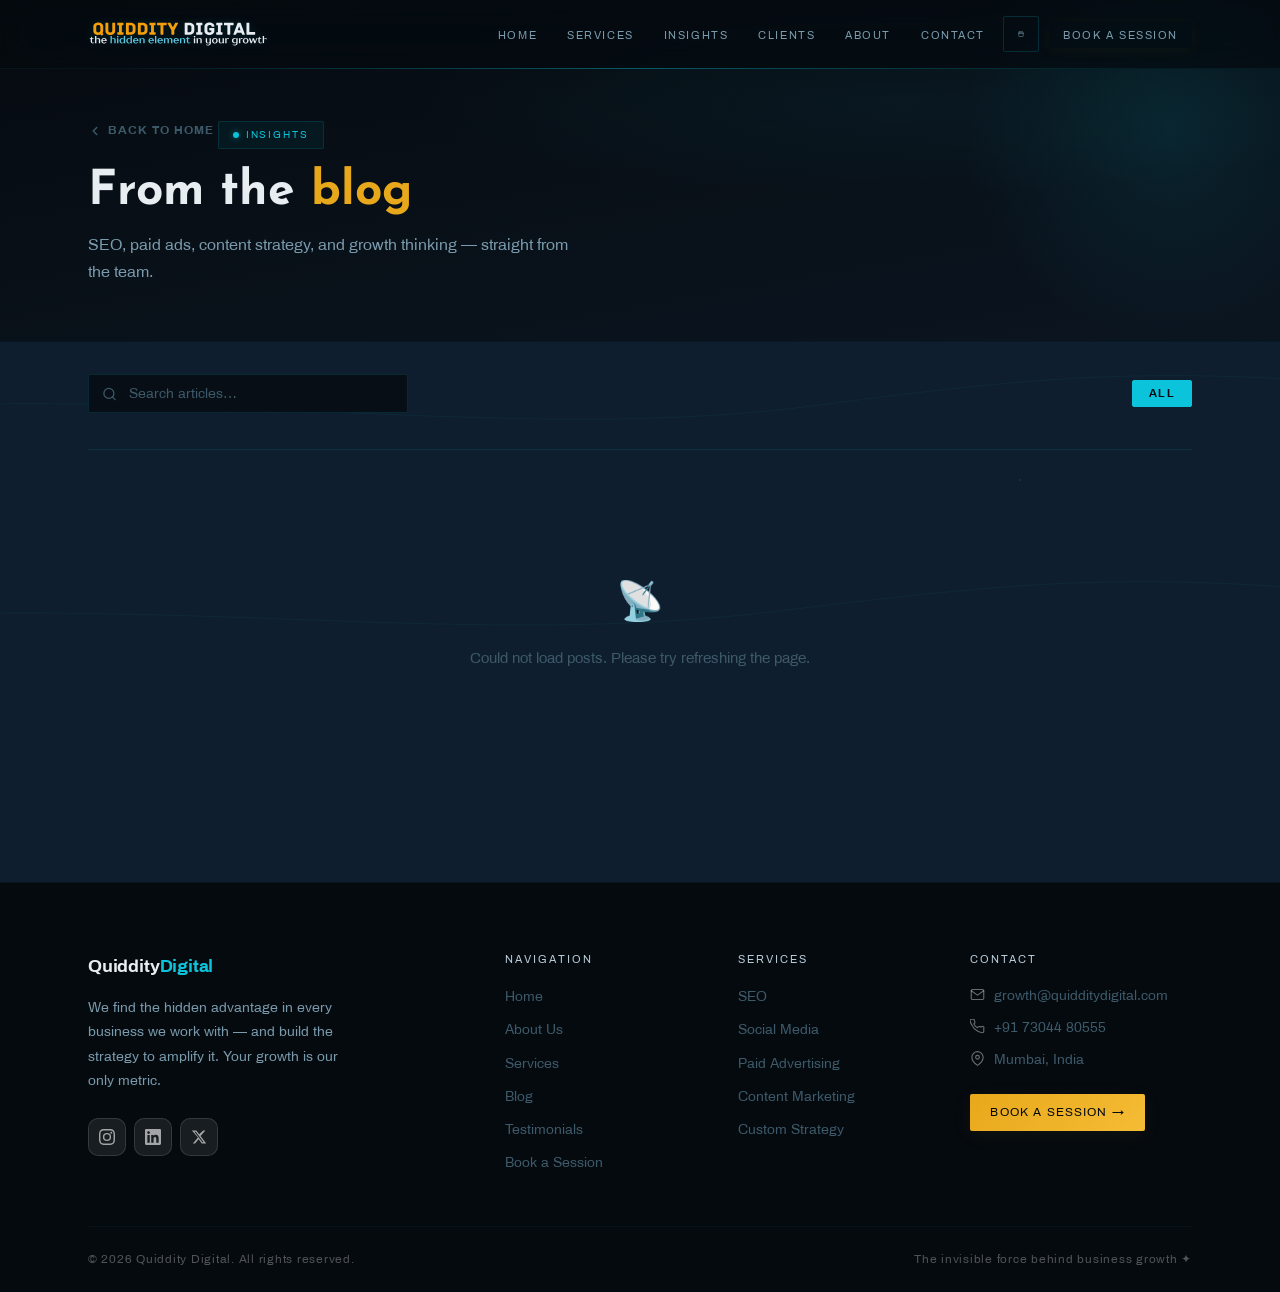
==== commit c3564b87: "Add files via upload" ====
--- a/all-posts.html
+++ b/all-posts.html
@@ -269,7 +269,17 @@
      ══════════════════════════════════════════ -->
 <nav id="navbar">
   <div class="container nav-wrap">
-    <a href="/" class="nav-logo">Quiddity<em>Digital</em></a>
+    <a href="/" class="nav-logo navbar-logo">
+      <img
+        src="/assets/wordmark.svg"
+        alt="Quiddity Digital"
+        class="navbar-logo-image"
+        width="200"
+        height="28"
+        loading="eager"
+        decoding="async"
+      />
+    </a>
 
     <ul class="nav-links" id="navLinks">
       <li><a href="/">Home</a></li>
--- a/hidden-current.css
+++ b/hidden-current.css
@@ -1721,3 +1721,95 @@
 /* Back link */
 .ap-back { color: var(--tx-abyss) !important; font-family: var(--ff-sans) !important; }
 .ap-back:hover { color: var(--bio-primary) !important; }
+
+/* ================================================================
+   NAVBAR SVG WORDMARK — .navbar-logo / .navbar-logo-image
+   Replaces the plain text .nav-logo treatment.
+   Works on index.html, blog.html, all-posts.html.
+   ================================================================ */
+
+/* Wrapper: flex container, never stretches the navbar */
+.navbar-logo {
+  display: flex;
+  align-items: center;
+  flex-shrink: 0;
+  text-decoration: none;
+  /* Override any inherited text styles from .nav-logo */
+  font-size: 0;
+  line-height: 0;
+}
+
+/* The image itself */
+.navbar-logo-image {
+  display: block;
+
+  /* Fluid scaling: 130px mobile → 200px desktop, never taller than navbar */
+  width: clamp(130px, 14vw, 200px);
+  height: auto;
+  max-height: 36px;     /* keep within the 68px navbar; leaves breathing room */
+  object-fit: contain;
+  object-position: left center;
+
+  /* Crisp rendering on all displays */
+  image-rendering: auto;       /* SVG scales perfectly at any DPR */
+  -webkit-font-smoothing: antialiased;
+
+  /* Bioluminescent ambient glow — extremely subtle at rest */
+  filter: drop-shadow(0 0 4px rgba(0, 220, 255, 0.14));
+
+  /* Smooth transitions for hover */
+  transition:
+    transform 0.28s var(--ease-current, cubic-bezier(0.16, 1, 0.3, 1)),
+    filter   0.28s var(--ease-current, cubic-bezier(0.16, 1, 0.3, 1));
+
+  /* Prevent layout blowout */
+  flex-shrink: 0;
+  max-width: 200px;
+}
+
+/* Hover: micro-scale + stronger glow */
+.navbar-logo:hover .navbar-logo-image {
+  transform: scale(1.025);
+  filter: drop-shadow(0 0 9px rgba(0, 220, 255, 0.28))
+          drop-shadow(0 0 2px rgba(0, 220, 255, 0.12));
+}
+
+/* Active/tap feedback */
+.navbar-logo:active .navbar-logo-image {
+  transform: scale(0.98);
+  filter: drop-shadow(0 0 5px rgba(0, 220, 255, 0.18));
+  transition-duration: 0.1s;
+}
+
+/* ── Tablet (≤ 900px) ── */
+@media (max-width: 900px) {
+  .navbar-logo-image {
+    width: clamp(130px, 18vw, 178px);
+    max-height: 32px;
+  }
+}
+
+/* ── Mobile (≤ 600px) ── */
+@media (max-width: 600px) {
+  .navbar-logo-image {
+    width: clamp(120px, 36vw, 150px);
+    max-height: 28px;
+  }
+
+  /* Ensure hamburger button never overlaps logo */
+  .nav-wrap {
+    gap: 8px;
+  }
+}
+
+/* ── Reduced motion ── */
+@media (prefers-reduced-motion: reduce) {
+  .navbar-logo-image {
+    transition: none !important;
+    filter: none !important;
+  }
+  .navbar-logo:hover .navbar-logo-image {
+    transform: none !important;
+    filter: drop-shadow(0 0 4px rgba(0, 220, 255, 0.14)) !important;
+  }
+}
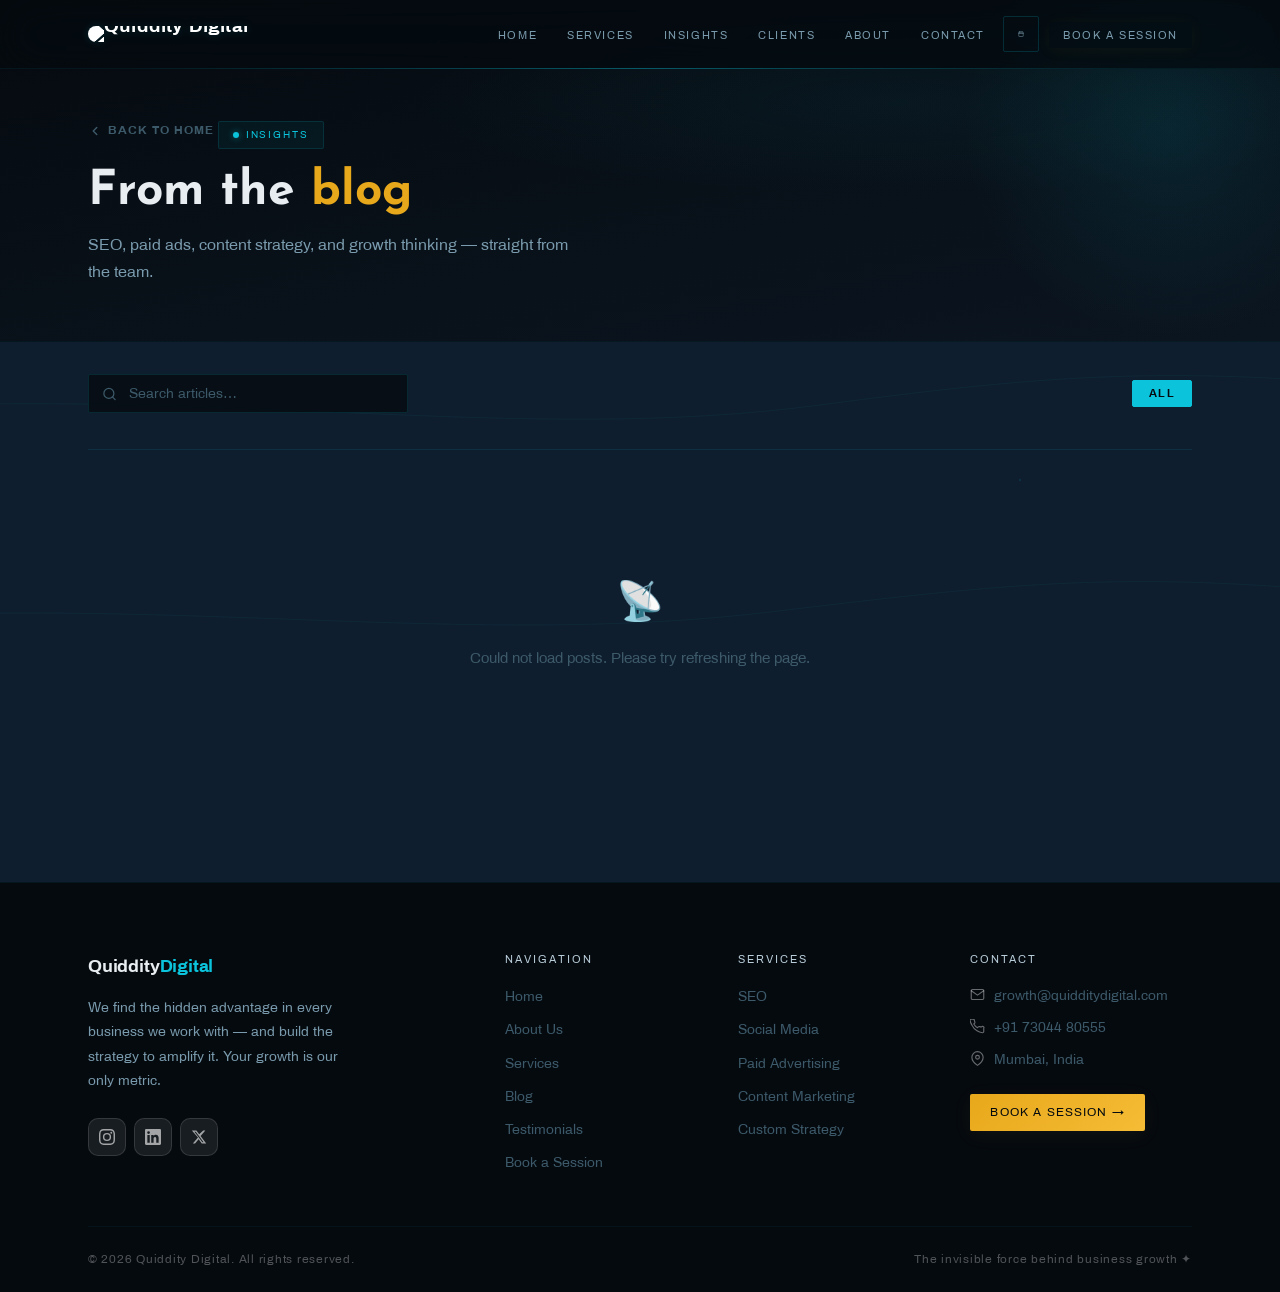
==== commit 1c1ac0e1: "Add files via upload" ====
--- a/all-posts.html
+++ b/all-posts.html
@@ -271,11 +271,9 @@
   <div class="container nav-wrap">
     <a href="/" class="nav-logo navbar-logo">
       <img
-        src="/assets/wordmark.svg"
+        src="/assets/Header.svg"
         alt="Quiddity Digital"
         class="navbar-logo-image"
-        width="200"
-        height="28"
         loading="eager"
         decoding="async"
       />
--- a/hidden-current.css
+++ b/hidden-current.css
@@ -1724,8 +1724,10 @@
 
 /* ================================================================
    NAVBAR SVG WORDMARK — .navbar-logo / .navbar-logo-image
-   Replaces the plain text .nav-logo treatment.
-   Works on index.html, blog.html, all-posts.html.
+   Uses the original Header.svg with viewBox cropped to the wordmark.
+   The SVG has black glyphs for "Digital" text — on a dark navbar
+   those are invisible. We fix this with a targeted CSS filter that
+   inverts blacks to white while leaving the amber/cyan colours intact.
    ================================================================ */
 
 /* Wrapper: flex container, never stretches the navbar */
@@ -1734,8 +1736,7 @@
   align-items: center;
   flex-shrink: 0;
   text-decoration: none;
-  /* Override any inherited text styles from .nav-logo */
-  font-size: 0;
+  font-size: 0;     /* suppress any inherited text */
   line-height: 0;
 }
 
@@ -1743,48 +1744,57 @@
 .navbar-logo-image {
   display: block;
 
-  /* Fluid scaling: 130px mobile → 200px desktop, never taller than navbar */
+  /* Fluid scaling: 130px mobile → 200px desktop */
   width: clamp(130px, 14vw, 200px);
   height: auto;
-  max-height: 36px;     /* keep within the 68px navbar; leaves breathing room */
+  max-height: 38px;         /* never taller than the navbar allows */
   object-fit: contain;
   object-position: left center;
-
-  /* Crisp rendering on all displays */
-  image-rendering: auto;       /* SVG scales perfectly at any DPR */
-  -webkit-font-smoothing: antialiased;
-
-  /* Bioluminescent ambient glow — extremely subtle at rest */
-  filter: drop-shadow(0 0 4px rgba(0, 220, 255, 0.14));
-
-  /* Smooth transitions for hover */
+  flex-shrink: 0;
+
+  /*
+   * The SVG has black (#000) text for "Digital" (row 1) and the
+   * tagline (row 2). On the dark ocean navbar those glyphs disappear.
+   *
+   * Fix: brightness(0) turns ALL colours to black,
+   *      invert(1)      flips black → white.
+   * The amber and cyan glyphs also go white — acceptable for a
+   * monochrome navbar logo. The bioluminescent drop-shadow
+   * re-introduces the cyan accent.
+   *
+   * If you want the original amber/cyan preserved, inline the SVG
+   * instead of using <img> — CSS filters can't target individual
+   * fill colours through an <img> element.
+   */
+  filter:
+    brightness(0) invert(1)
+    drop-shadow(0 0 4px rgba(0, 220, 255, 0.15));
+
+  /* Smooth hover transitions */
   transition:
-    transform 0.28s var(--ease-current, cubic-bezier(0.16, 1, 0.3, 1)),
-    filter   0.28s var(--ease-current, cubic-bezier(0.16, 1, 0.3, 1));
-
-  /* Prevent layout blowout */
-  flex-shrink: 0;
-  max-width: 200px;
-}
-
-/* Hover: micro-scale + stronger glow */
+    transform 0.28s cubic-bezier(0.16, 1, 0.3, 1),
+    filter    0.28s cubic-bezier(0.16, 1, 0.3, 1);
+}
+
+/* Hover: lift + stronger bio-glow */
 .navbar-logo:hover .navbar-logo-image {
   transform: scale(1.025);
-  filter: drop-shadow(0 0 9px rgba(0, 220, 255, 0.28))
-          drop-shadow(0 0 2px rgba(0, 220, 255, 0.12));
+  filter:
+    brightness(0) invert(1)
+    drop-shadow(0 0 9px rgba(0, 220, 255, 0.30))
+    drop-shadow(0 0 2px rgba(0, 220, 255, 0.12));
 }
 
 /* Active/tap feedback */
 .navbar-logo:active .navbar-logo-image {
   transform: scale(0.98);
-  filter: drop-shadow(0 0 5px rgba(0, 220, 255, 0.18));
   transition-duration: 0.1s;
 }
 
 /* ── Tablet (≤ 900px) ── */
 @media (max-width: 900px) {
   .navbar-logo-image {
-    width: clamp(130px, 18vw, 178px);
+    width: clamp(130px, 18vw, 175px);
     max-height: 32px;
   }
 }
@@ -1792,24 +1802,18 @@
 /* ── Mobile (≤ 600px) ── */
 @media (max-width: 600px) {
   .navbar-logo-image {
-    width: clamp(120px, 36vw, 150px);
+    width: clamp(120px, 36vw, 148px);
     max-height: 28px;
   }
-
-  /* Ensure hamburger button never overlaps logo */
-  .nav-wrap {
-    gap: 8px;
-  }
+  .nav-wrap { gap: 8px; }
 }
 
 /* ── Reduced motion ── */
 @media (prefers-reduced-motion: reduce) {
   .navbar-logo-image {
     transition: none !important;
-    filter: none !important;
   }
   .navbar-logo:hover .navbar-logo-image {
     transform: none !important;
-    filter: drop-shadow(0 0 4px rgba(0, 220, 255, 0.14)) !important;
   }
 }
